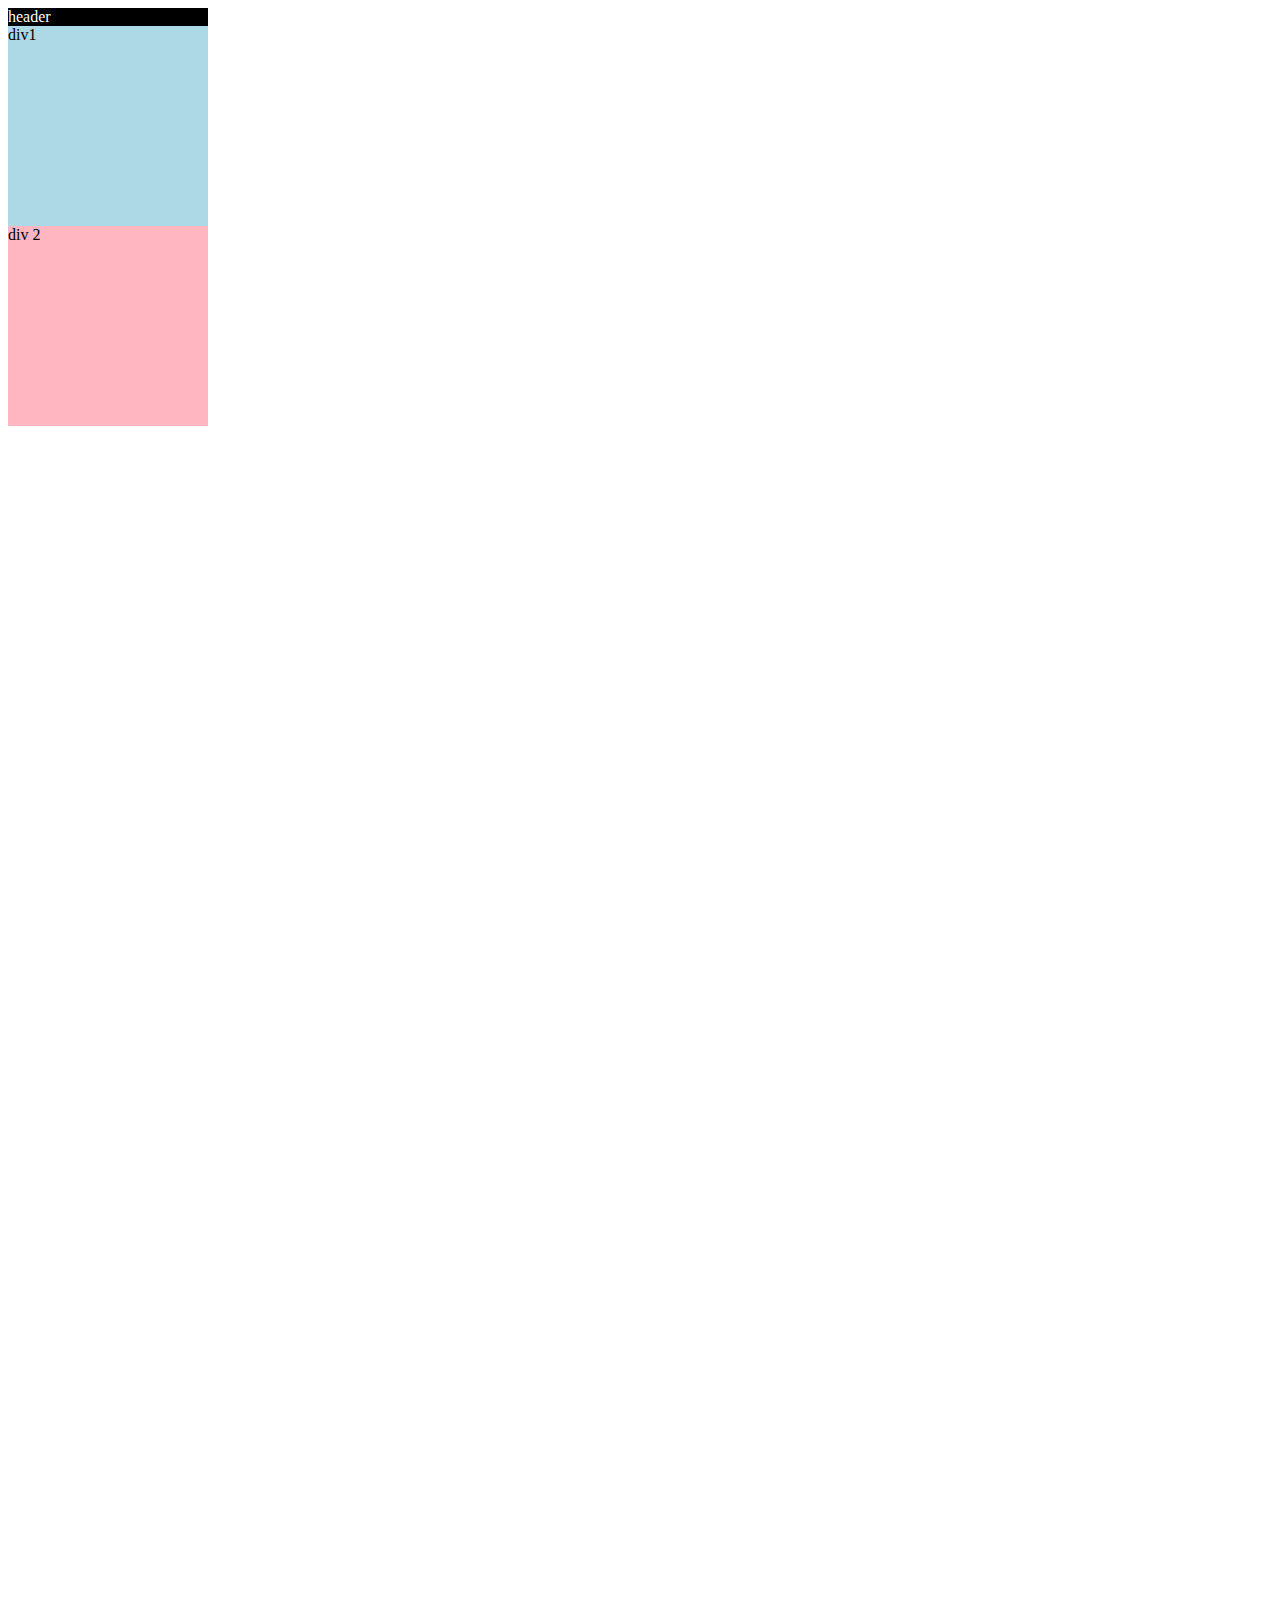
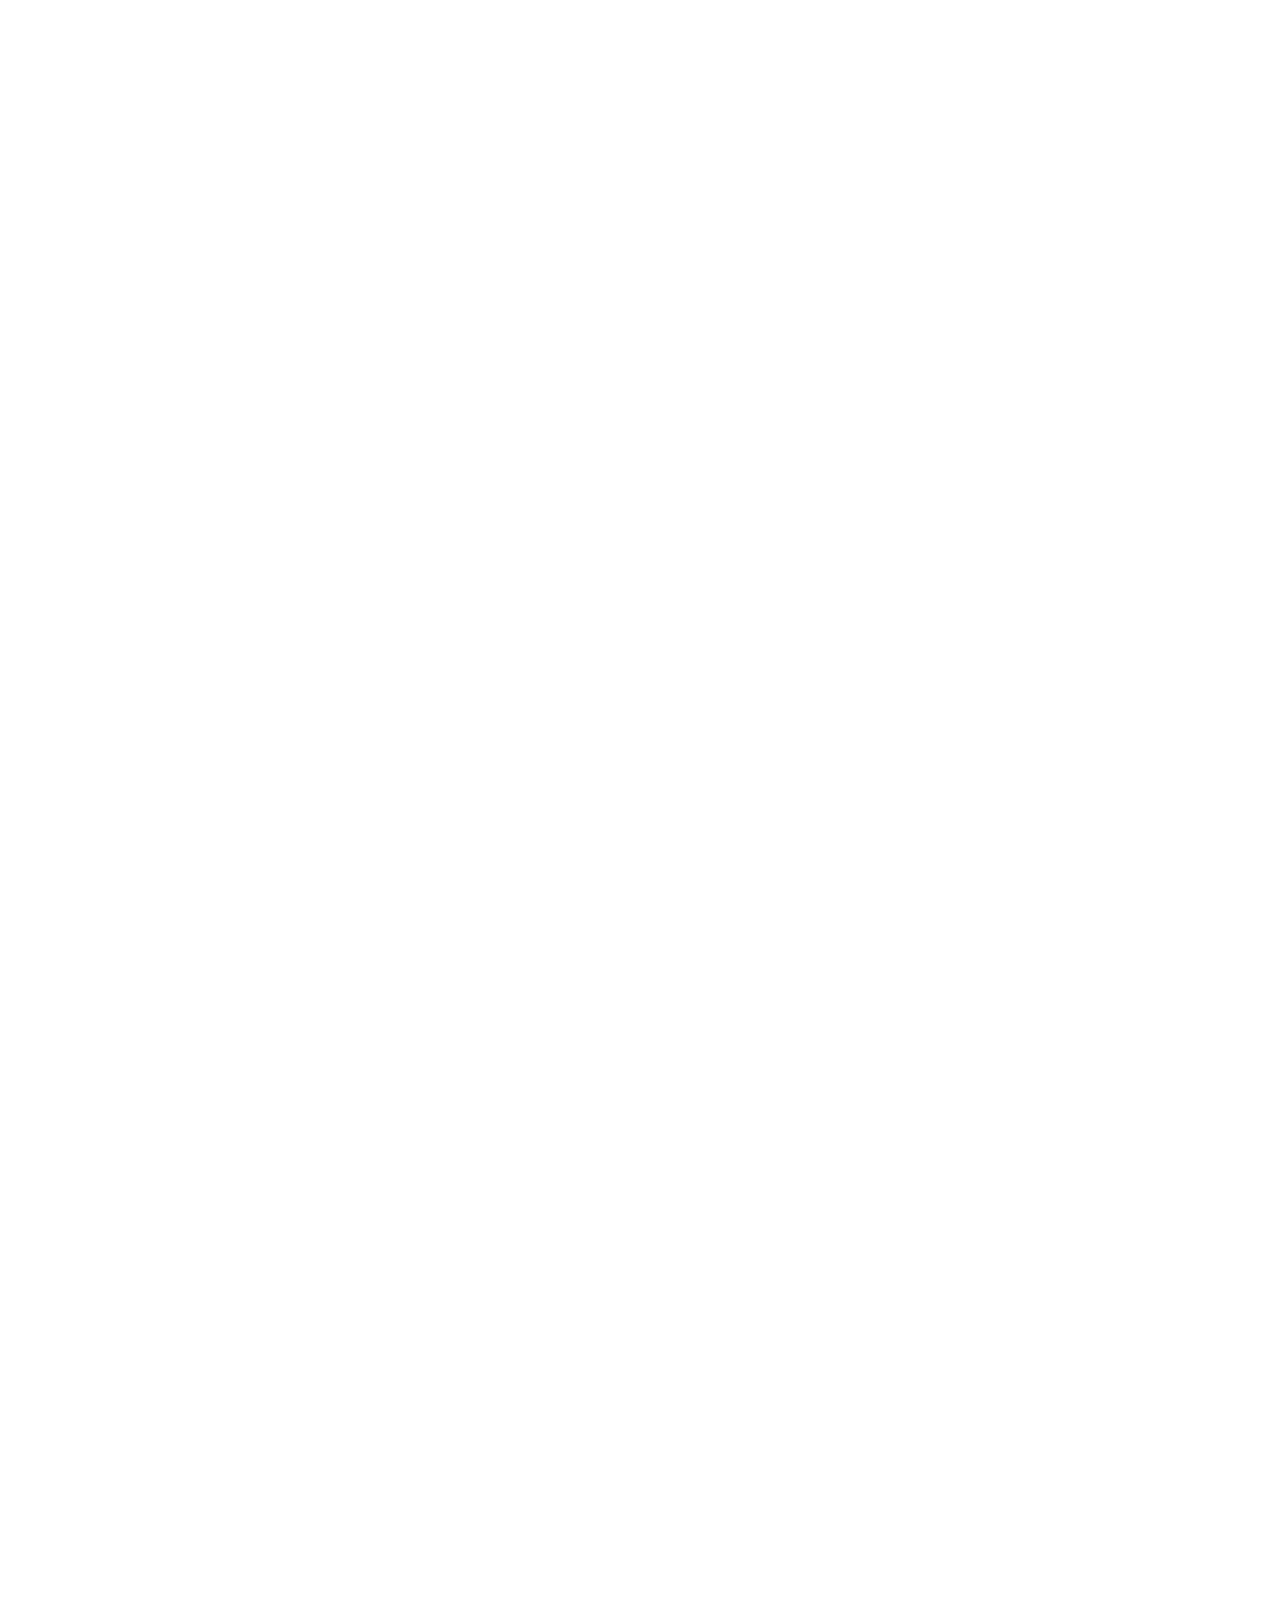
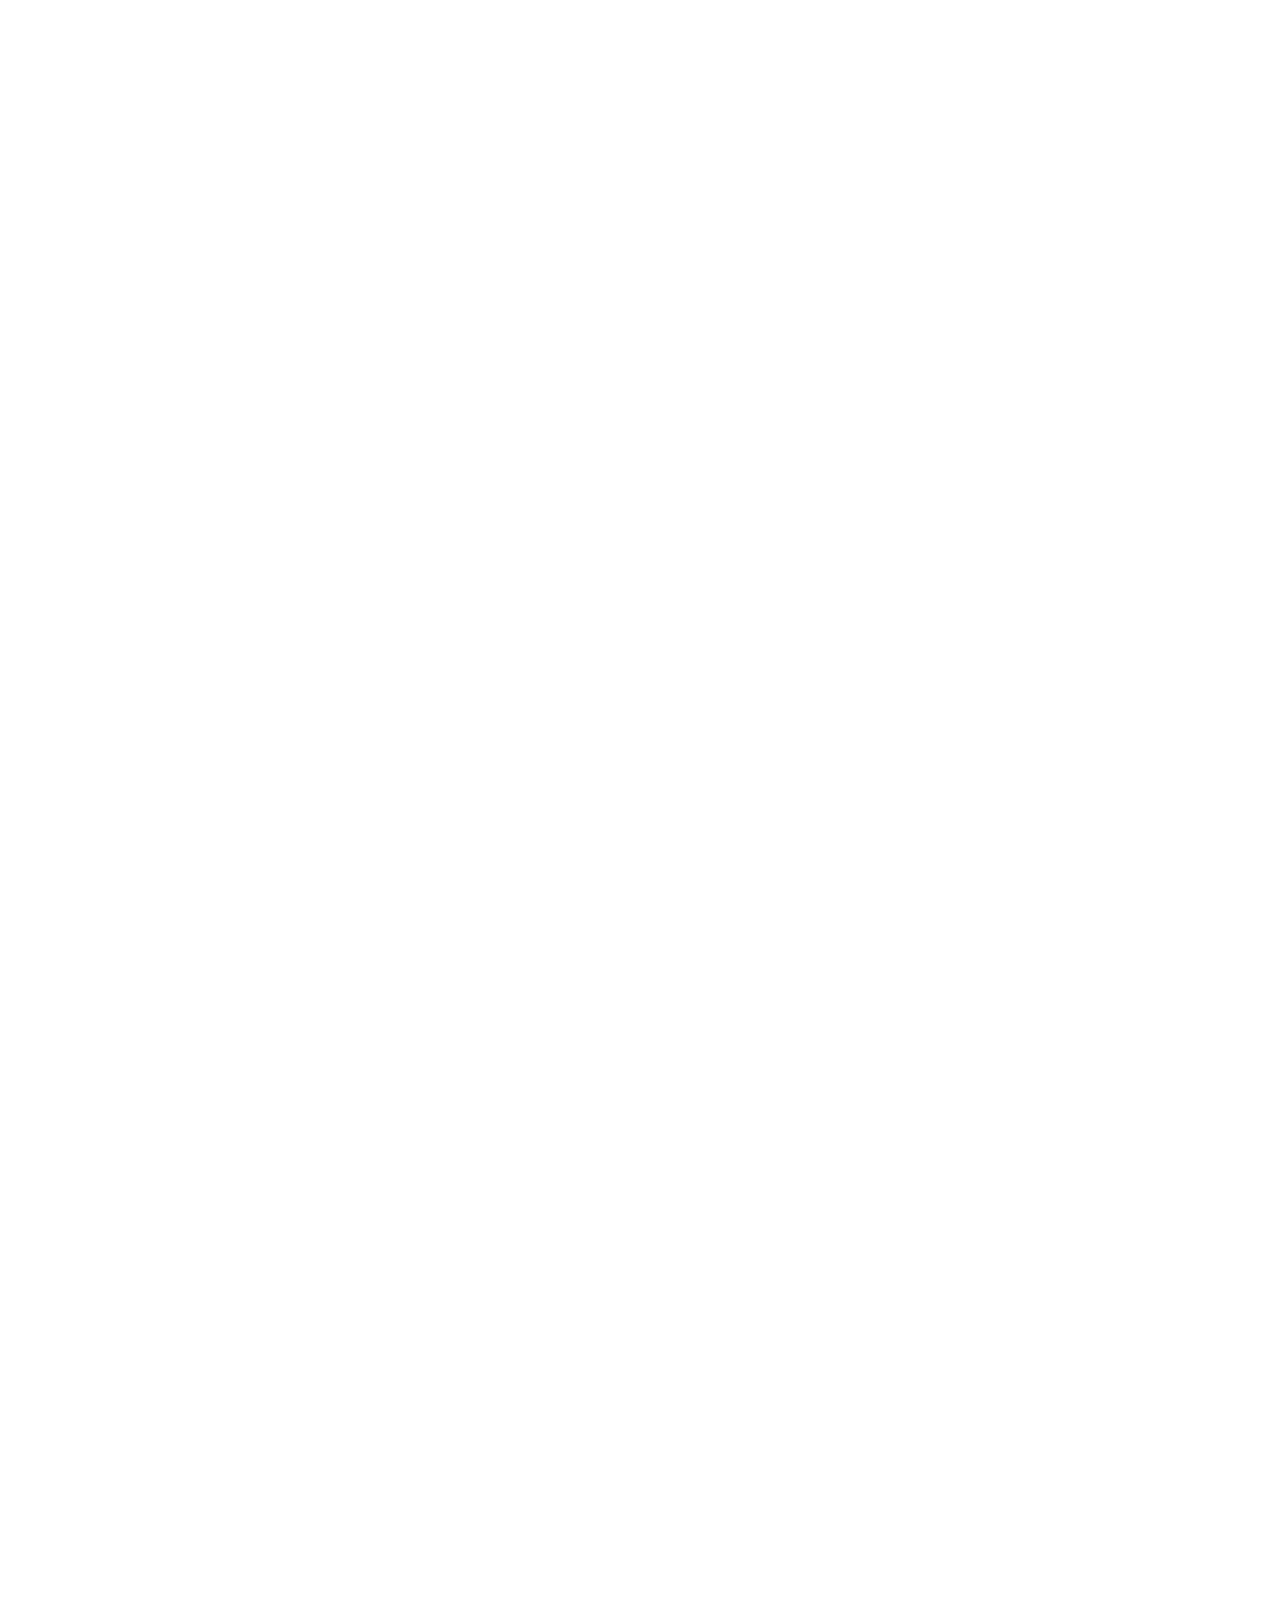
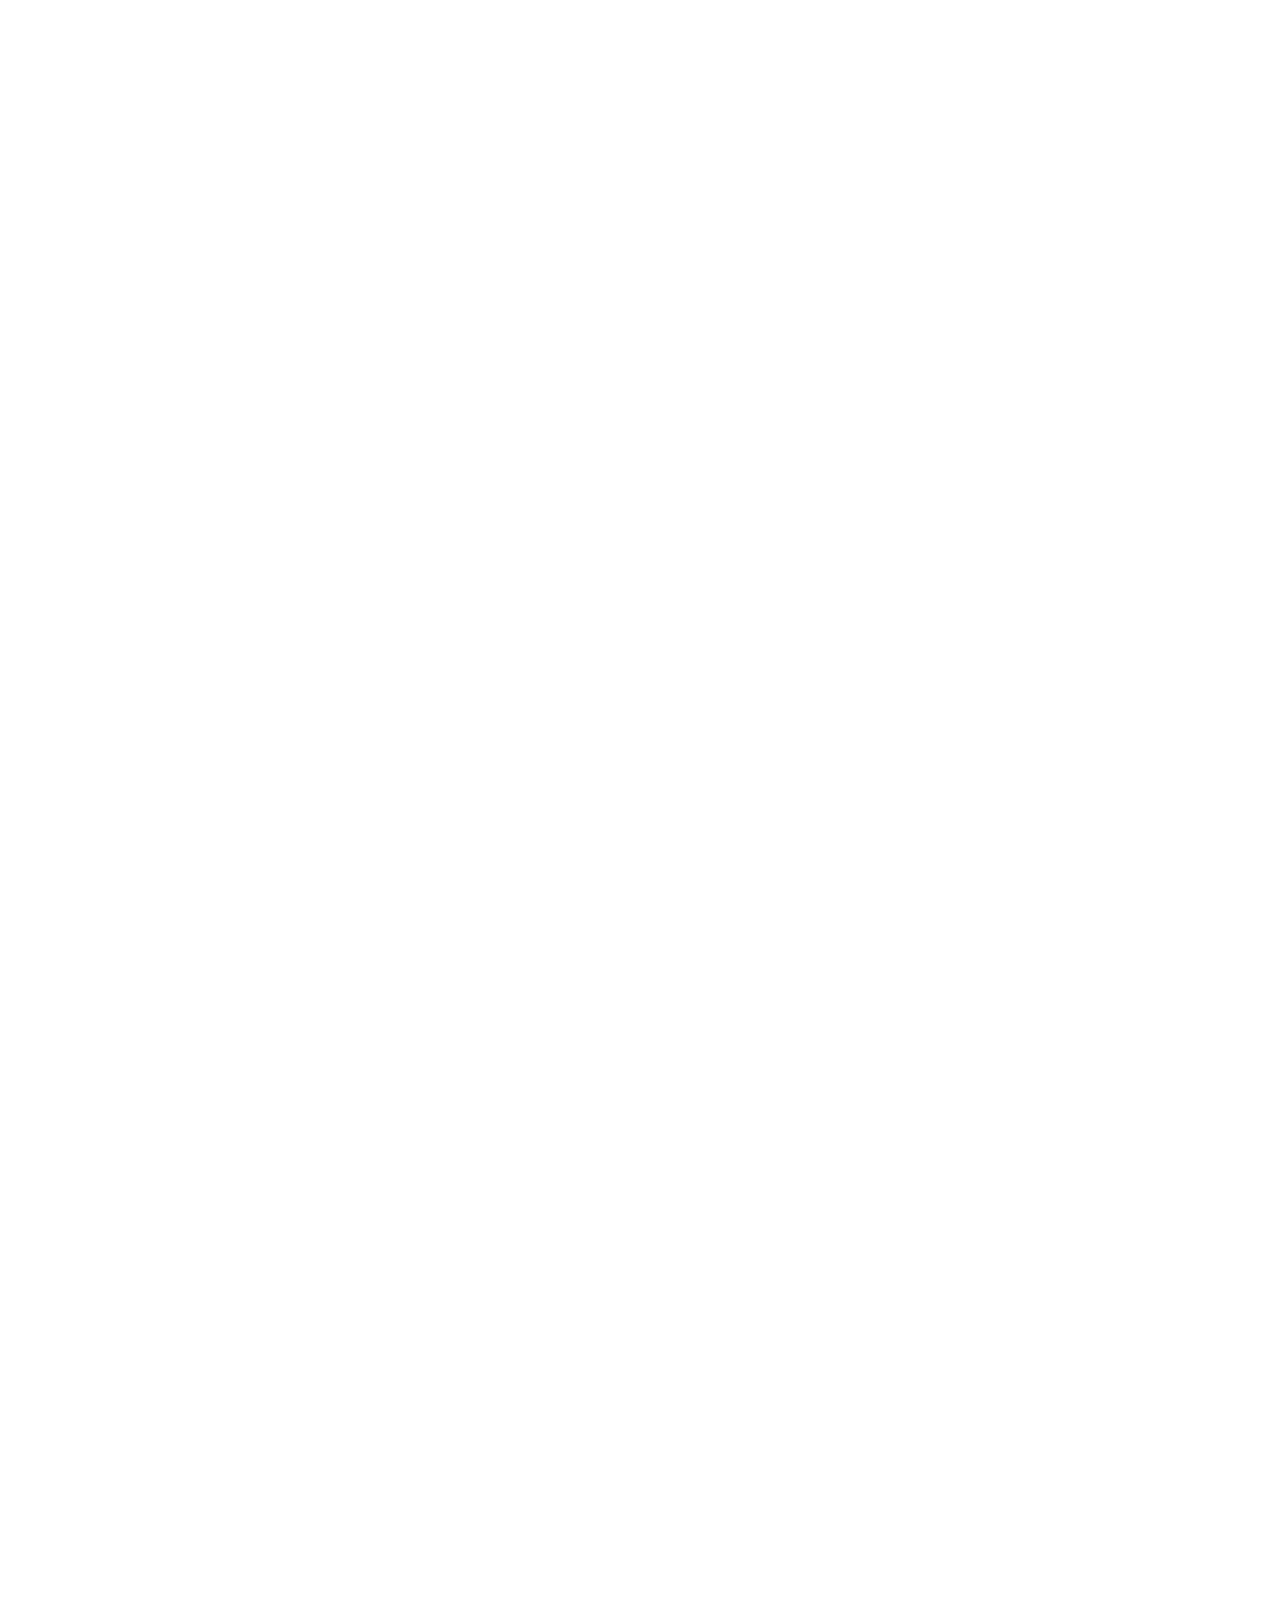
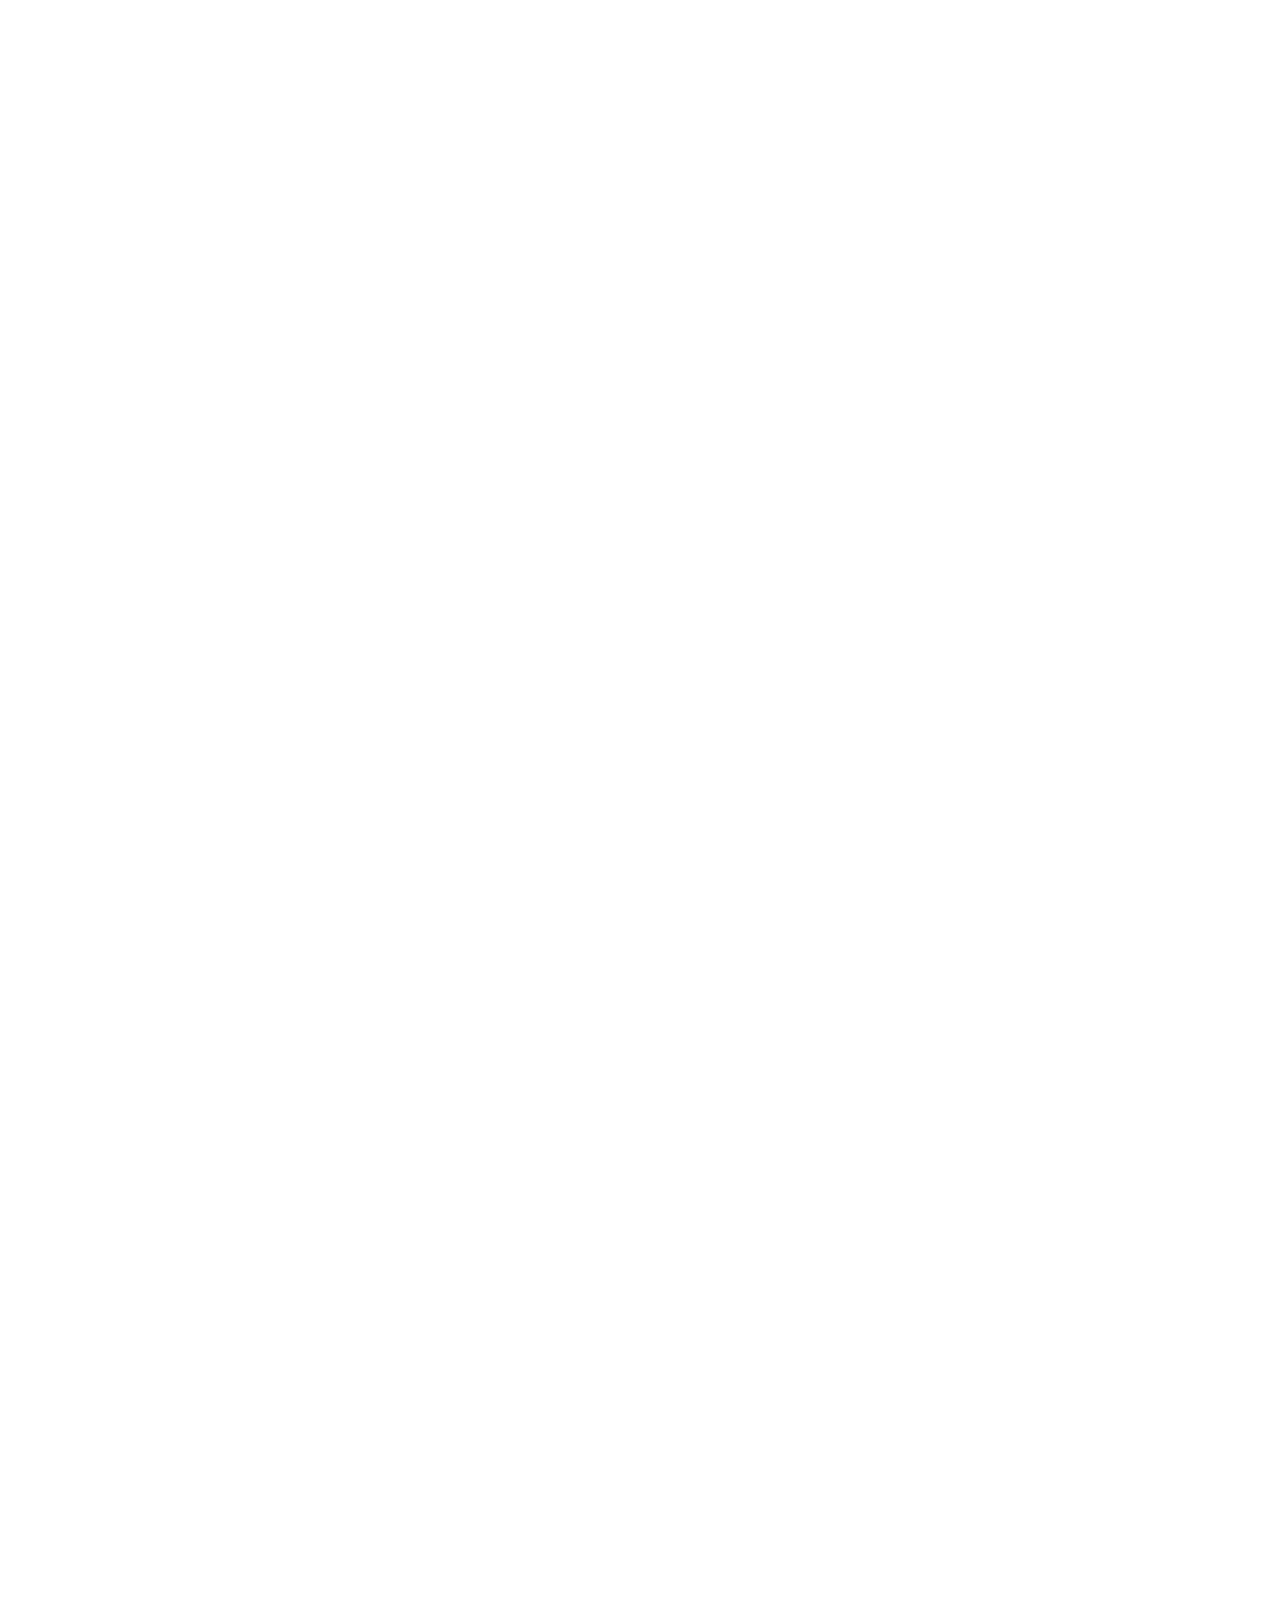
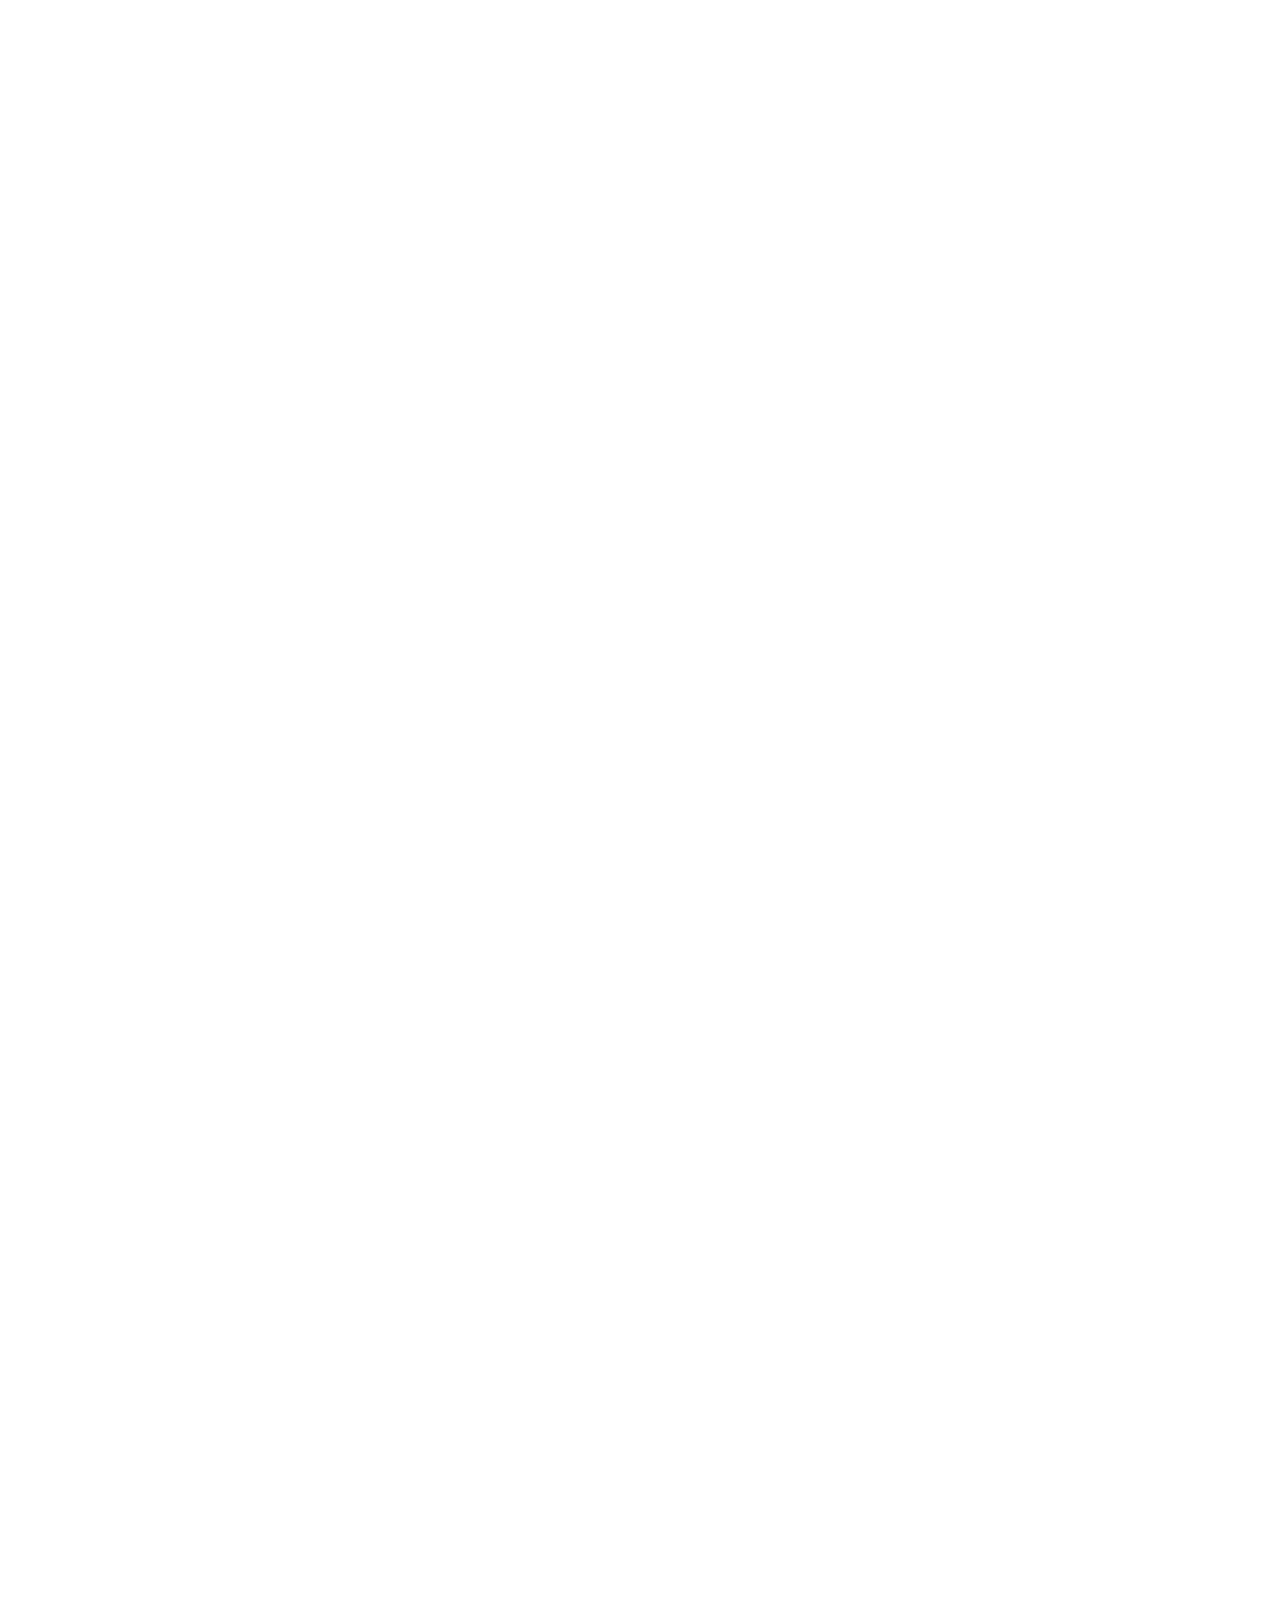
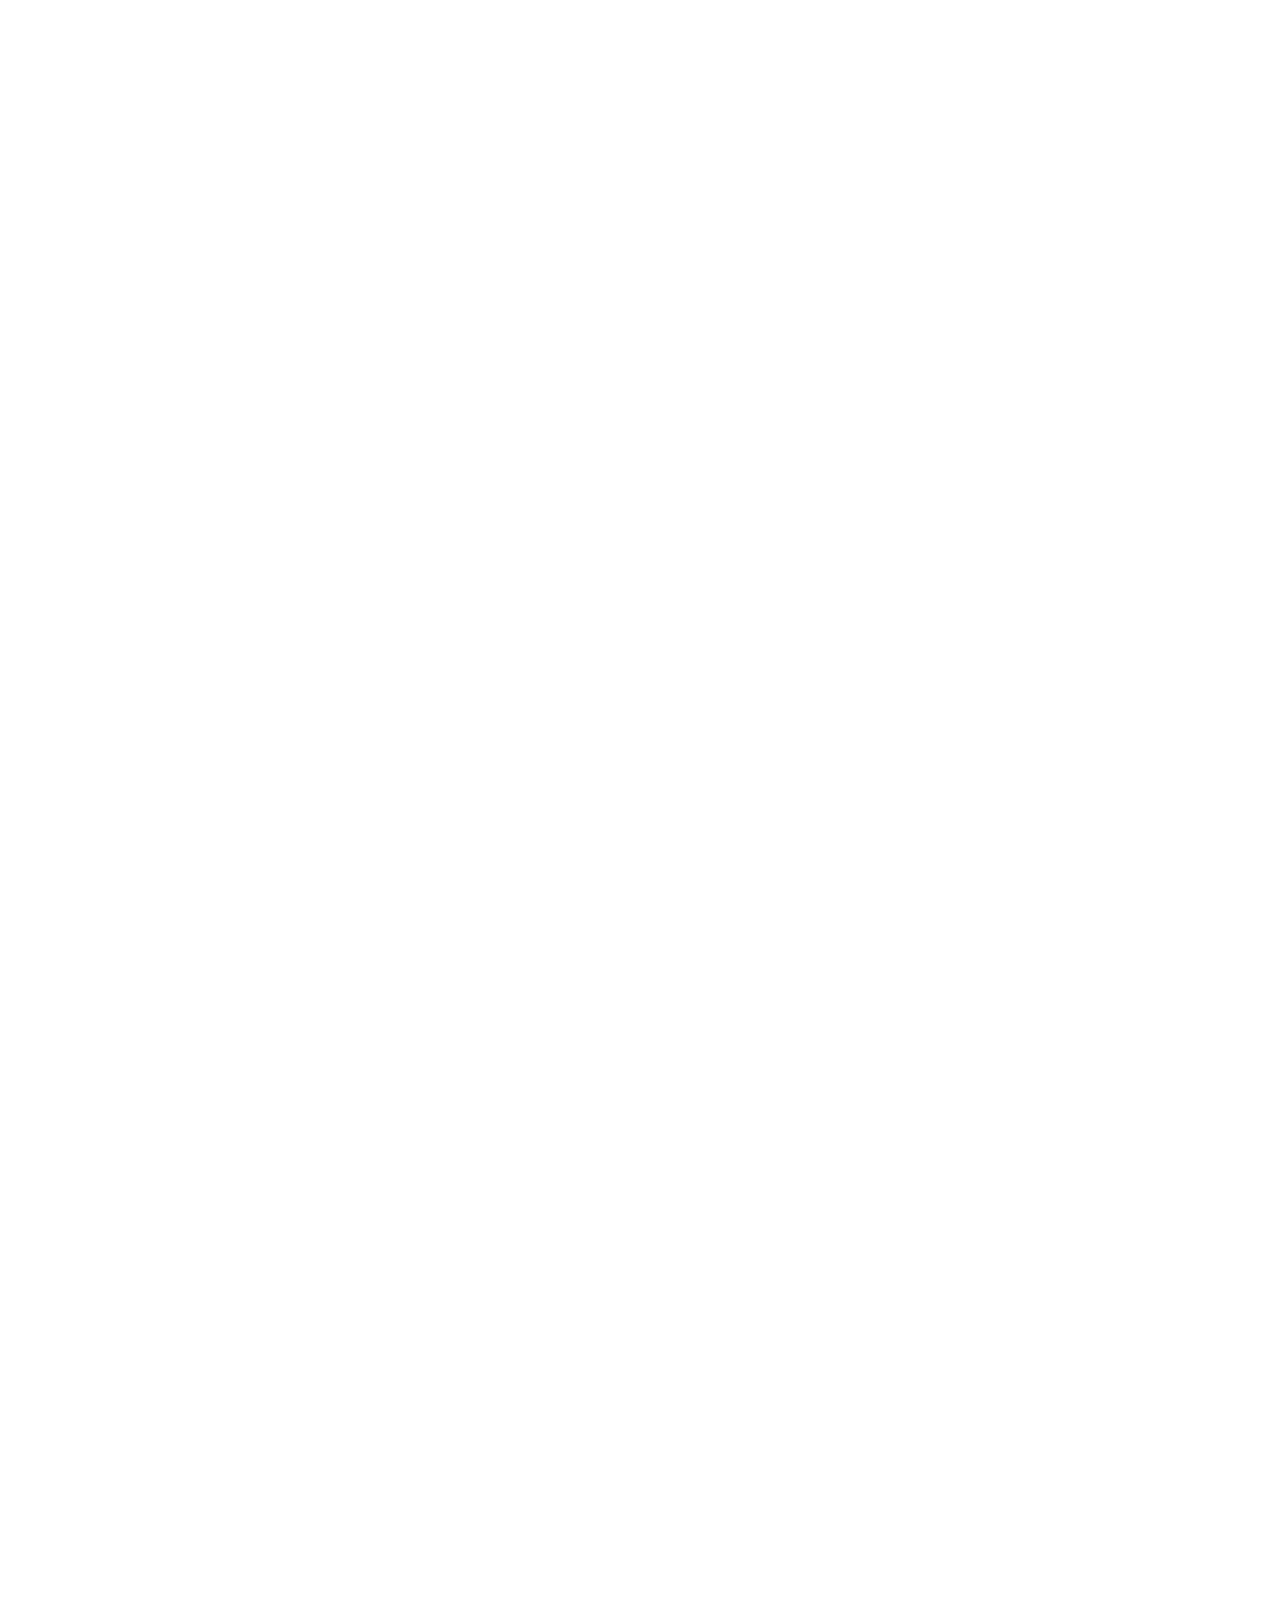
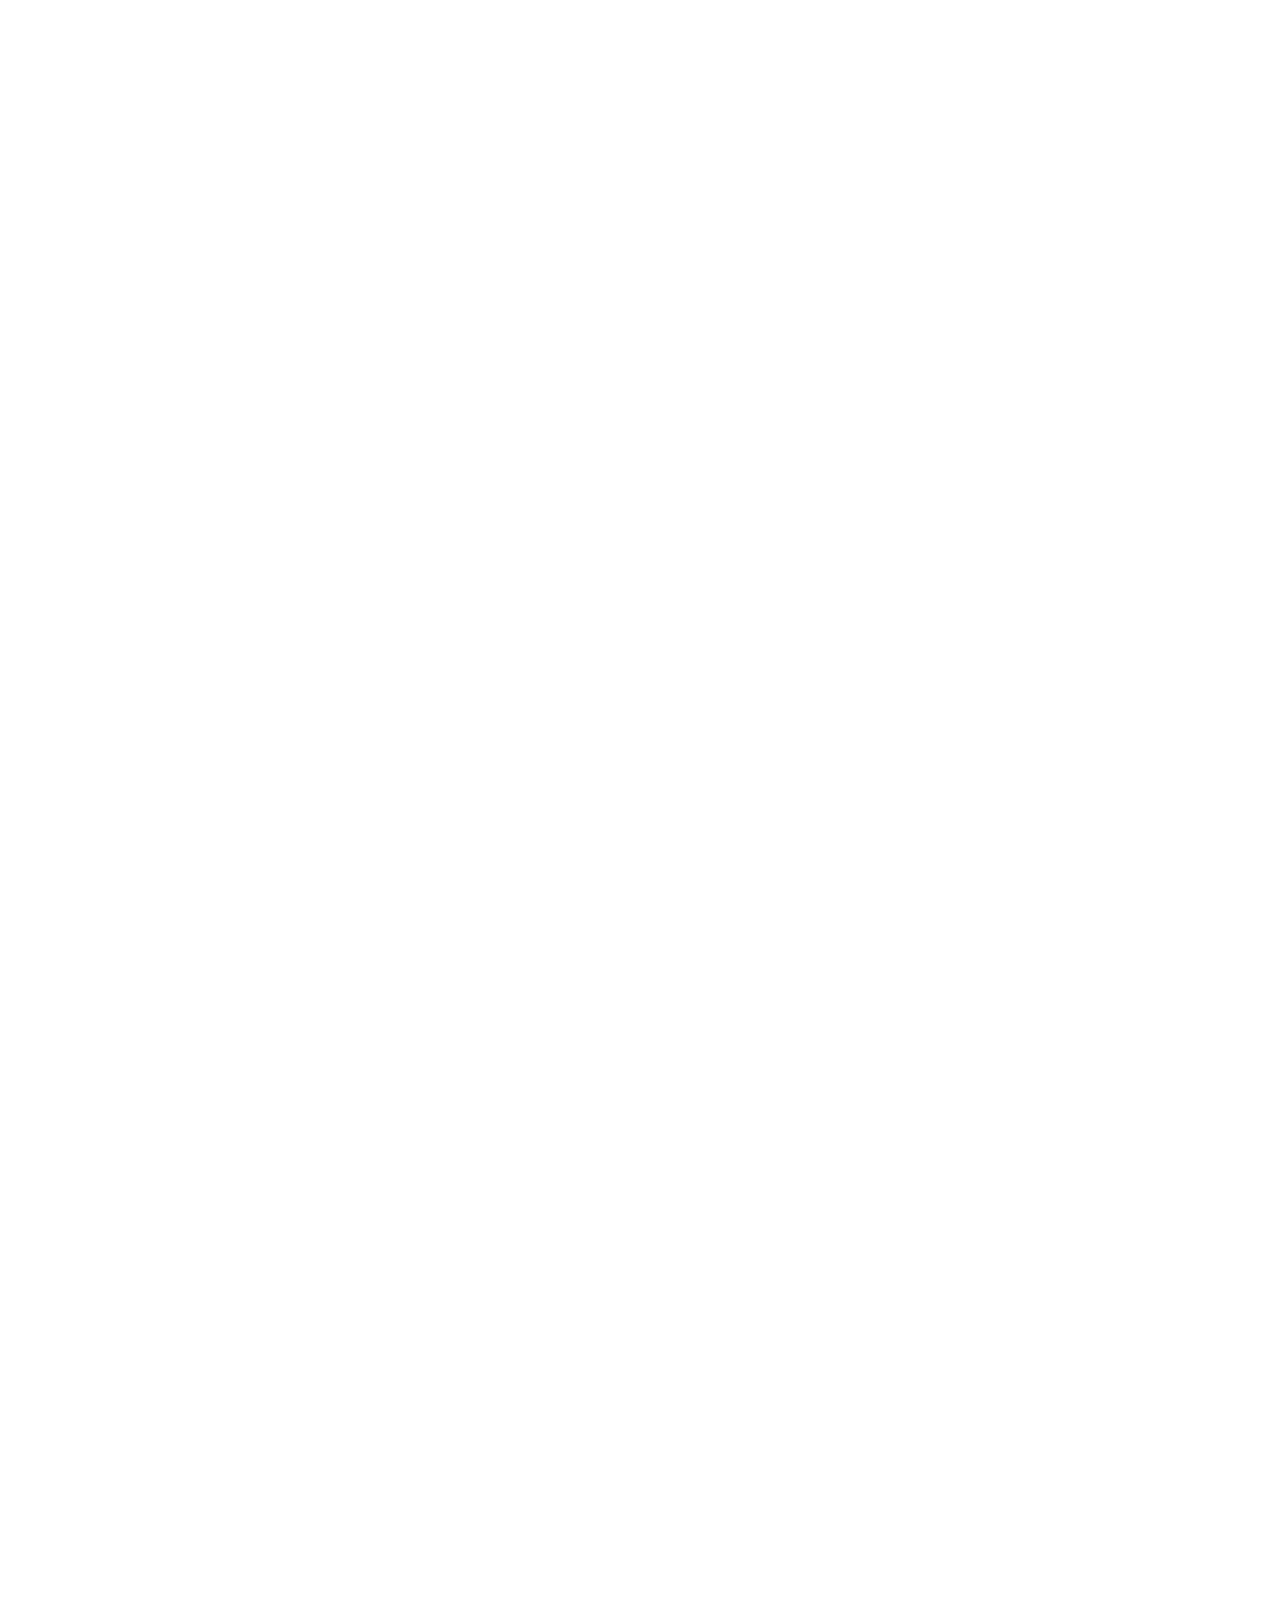
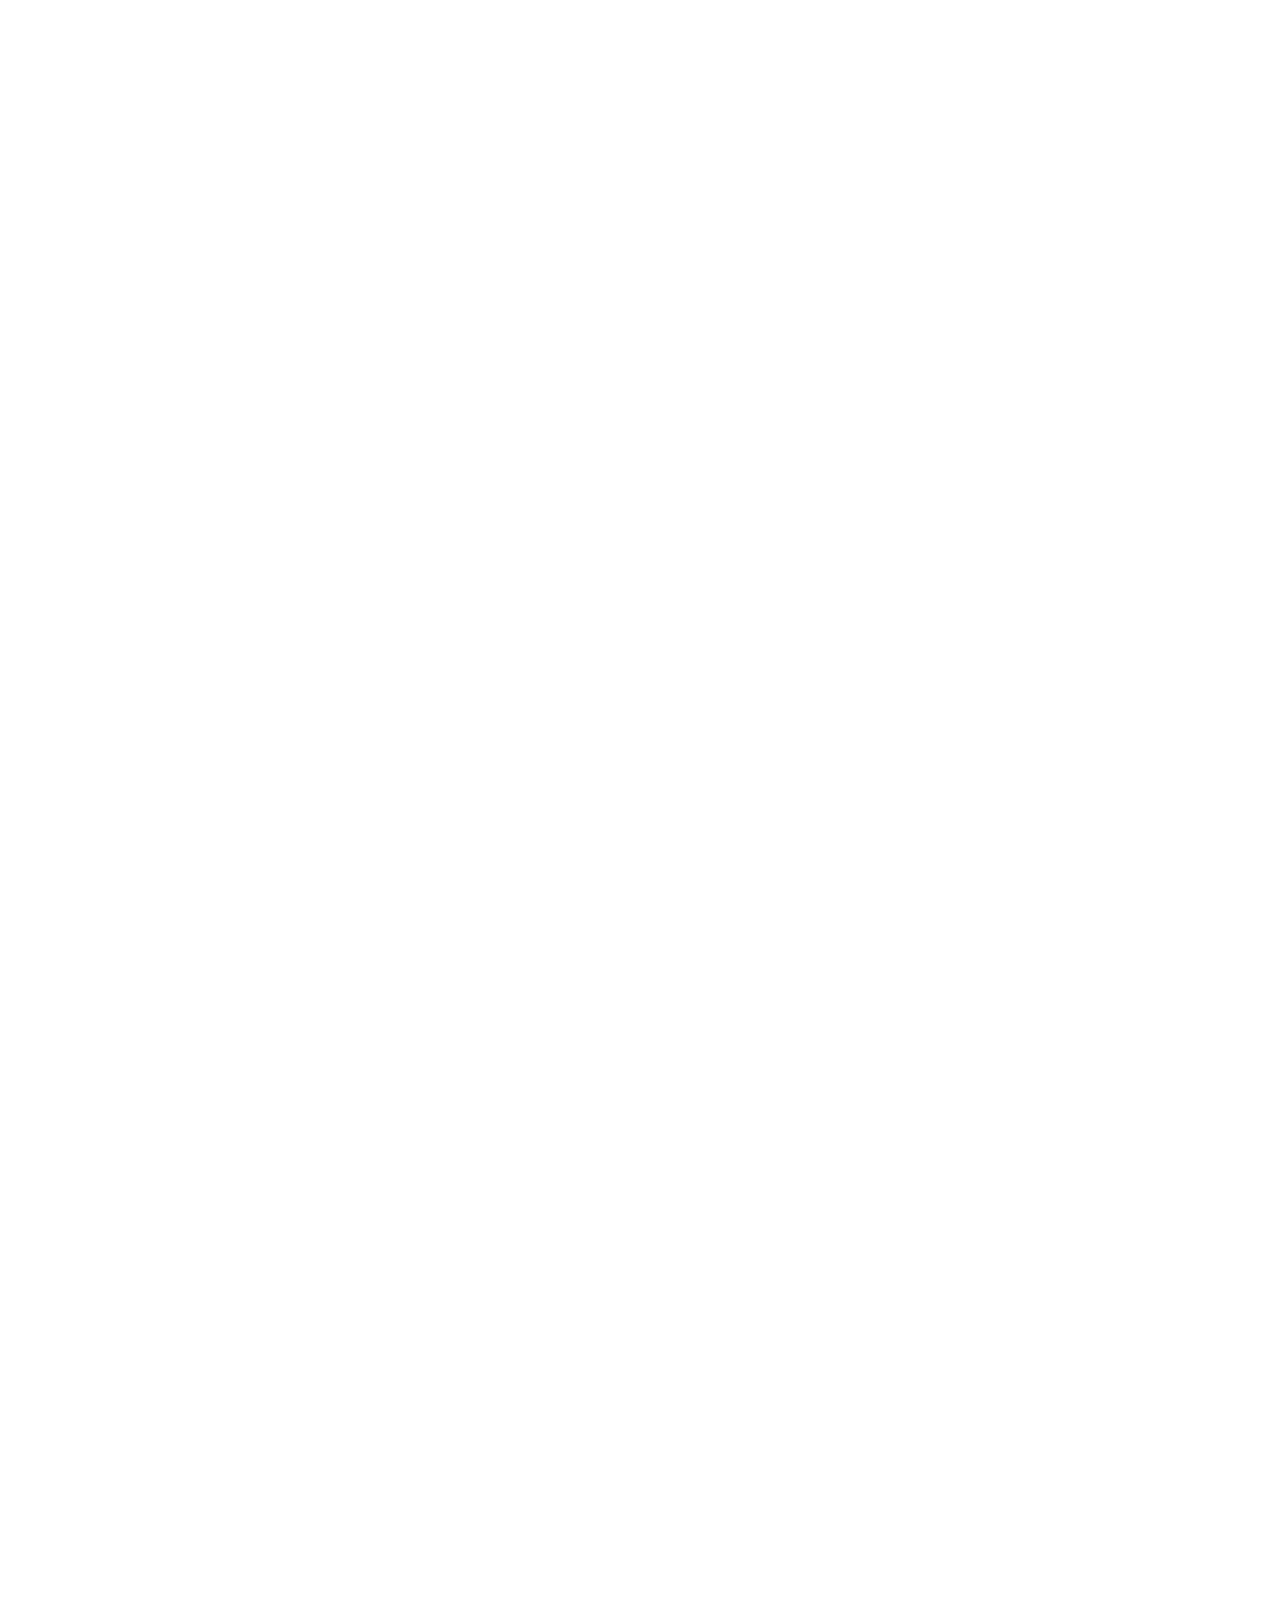
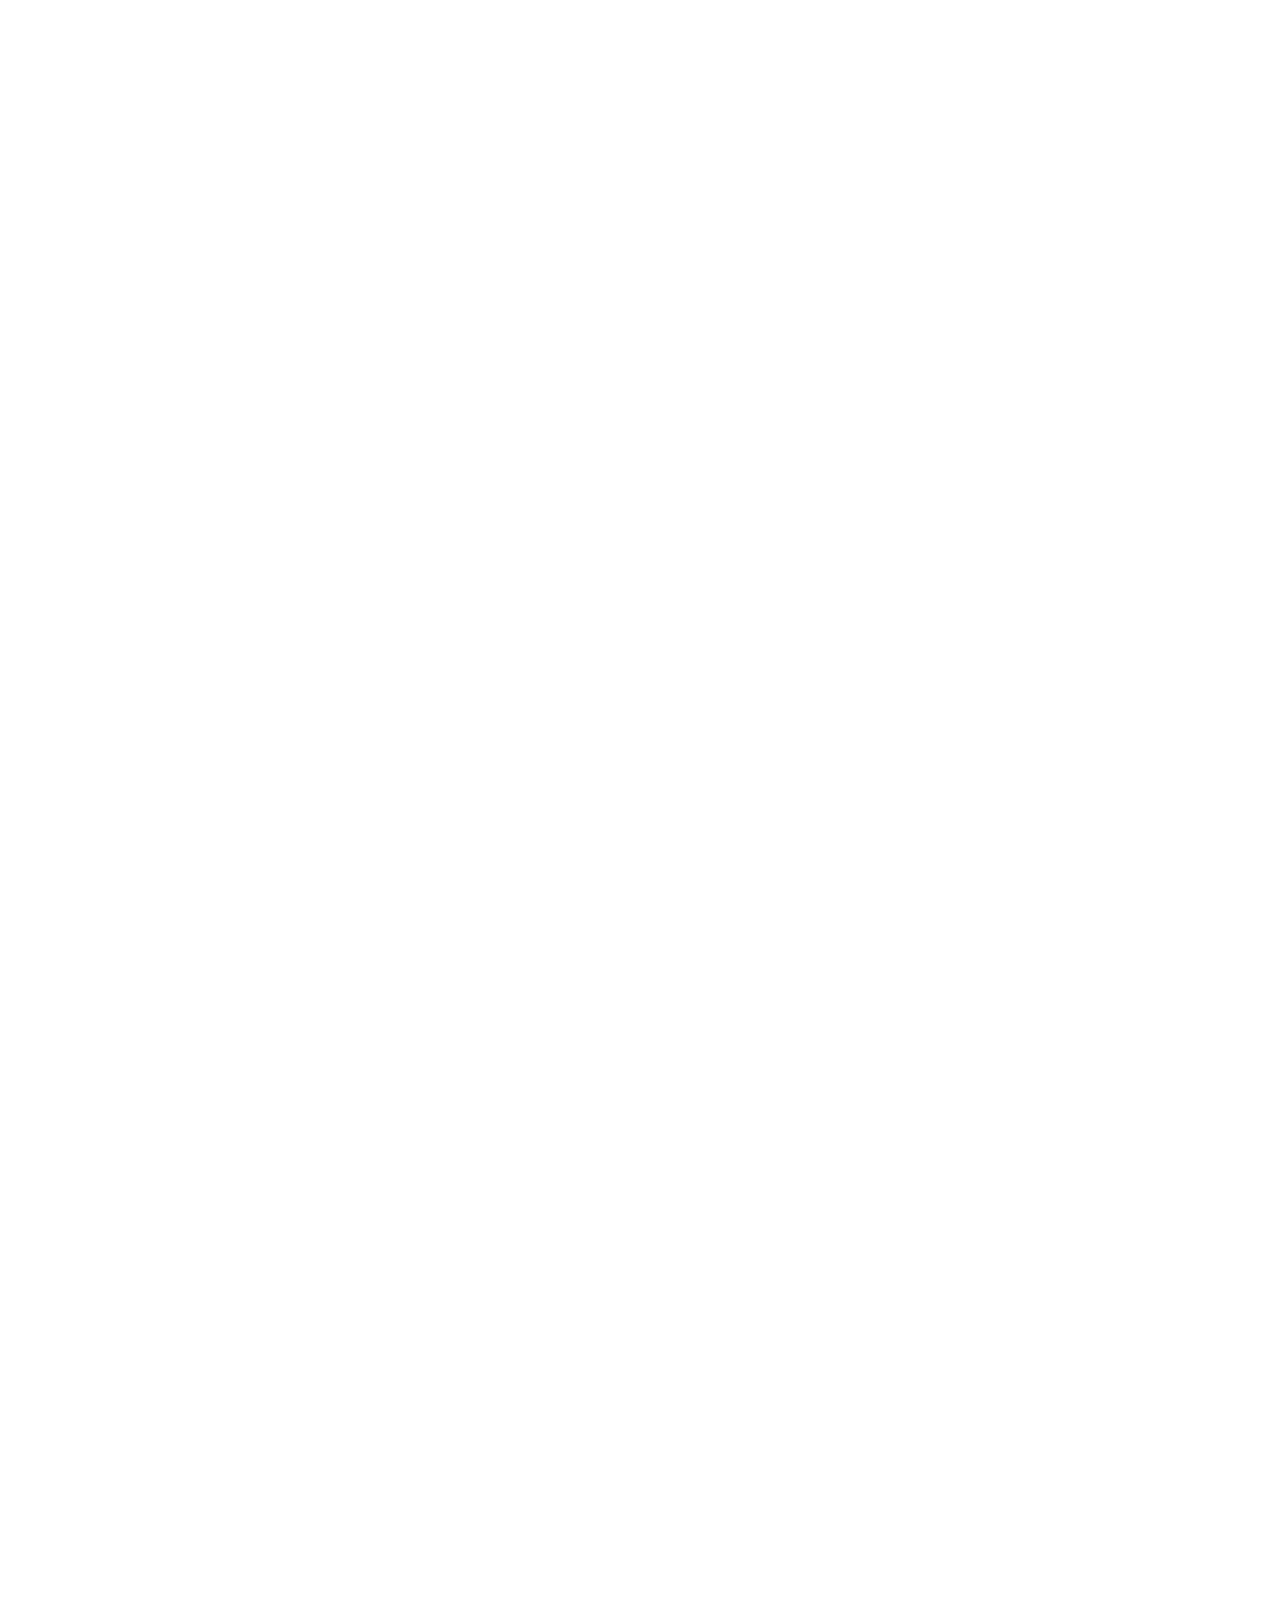
==== basics/position.html @ 37a70732 "90% progress. complete header and  added sidebar and adjustments" ====
<!DOCTYPE html>
<html>
    <head>
        <title>Position practice</title>
    </head>
    <body style="
                height: 50000px;
                position: fixed;"> 
        <div style="background-color: black; color: white; ">header</div>

        <div style="background-color: lightblue; height: 200px; width: 200px;">

            div1
        </div>
        <div style="background-color: lightpink; height: 200px; width: 200px;">div 2</div>

    </body>
</html>
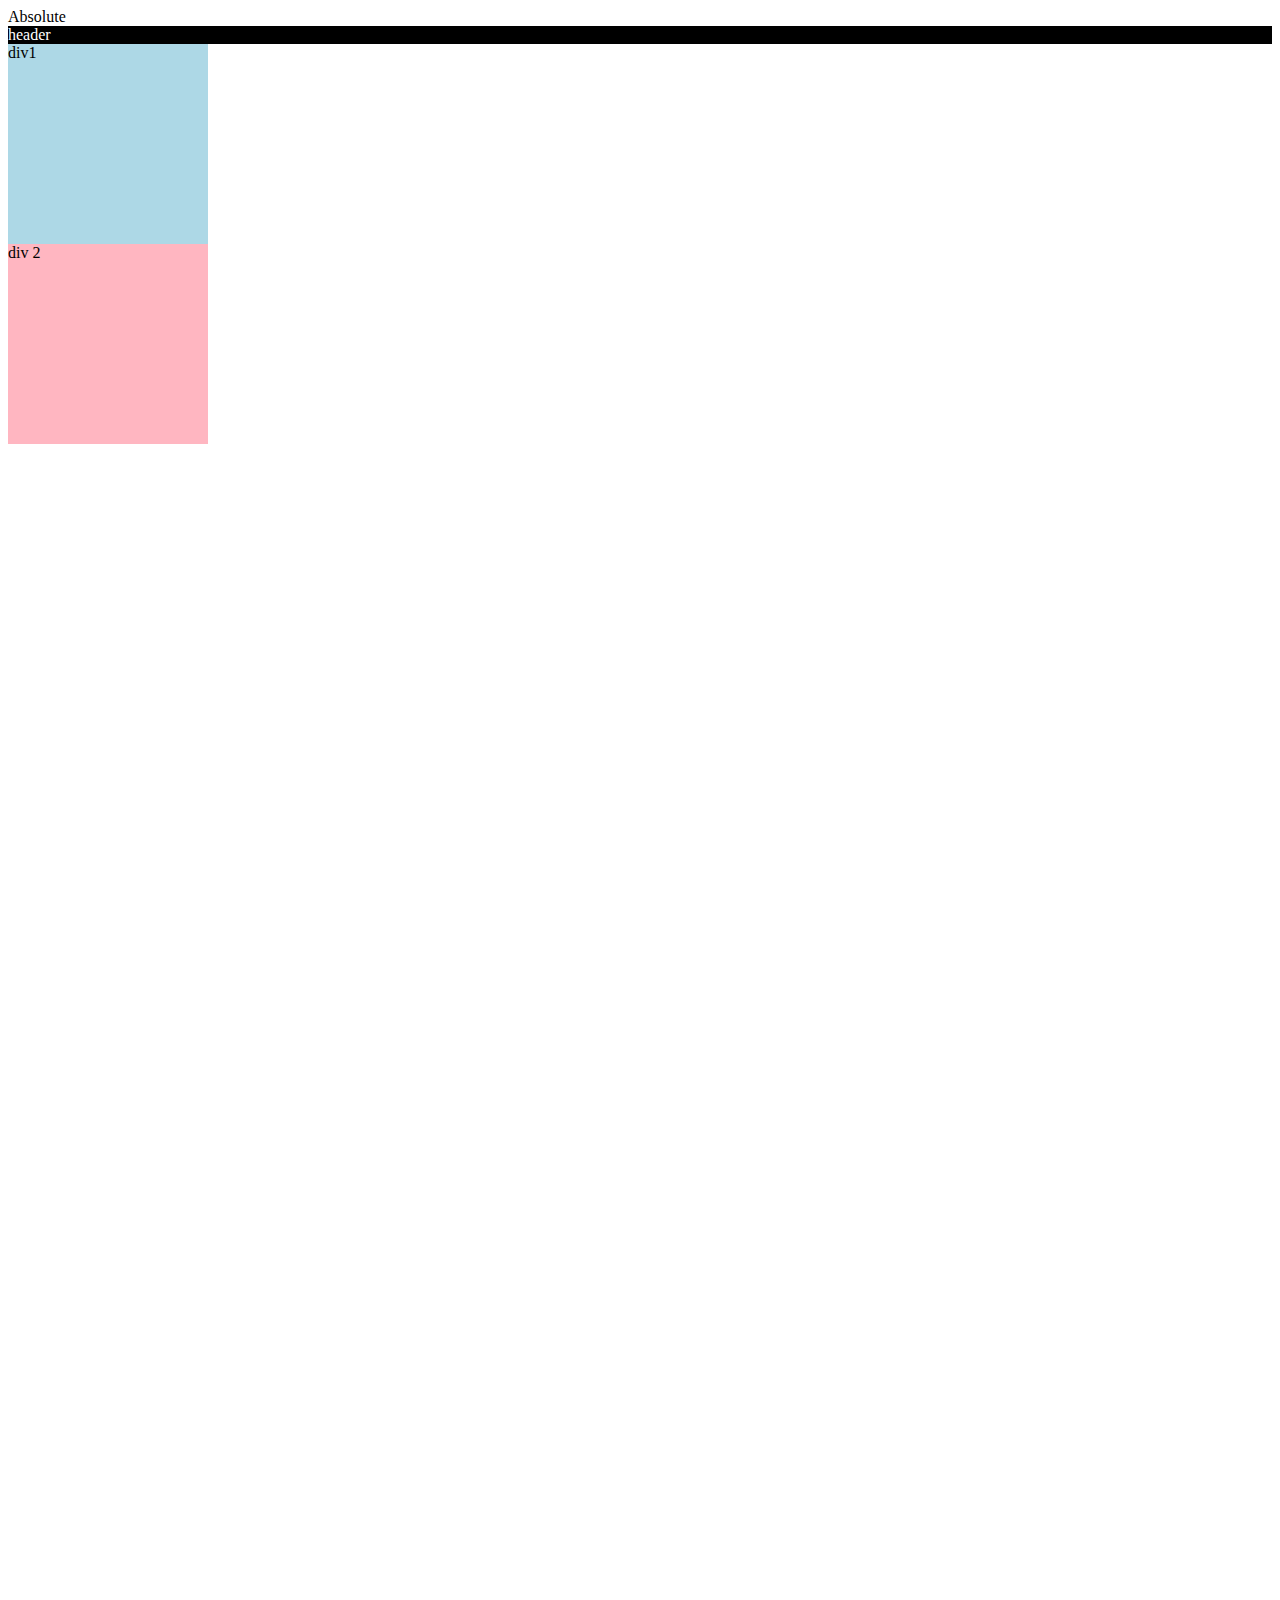
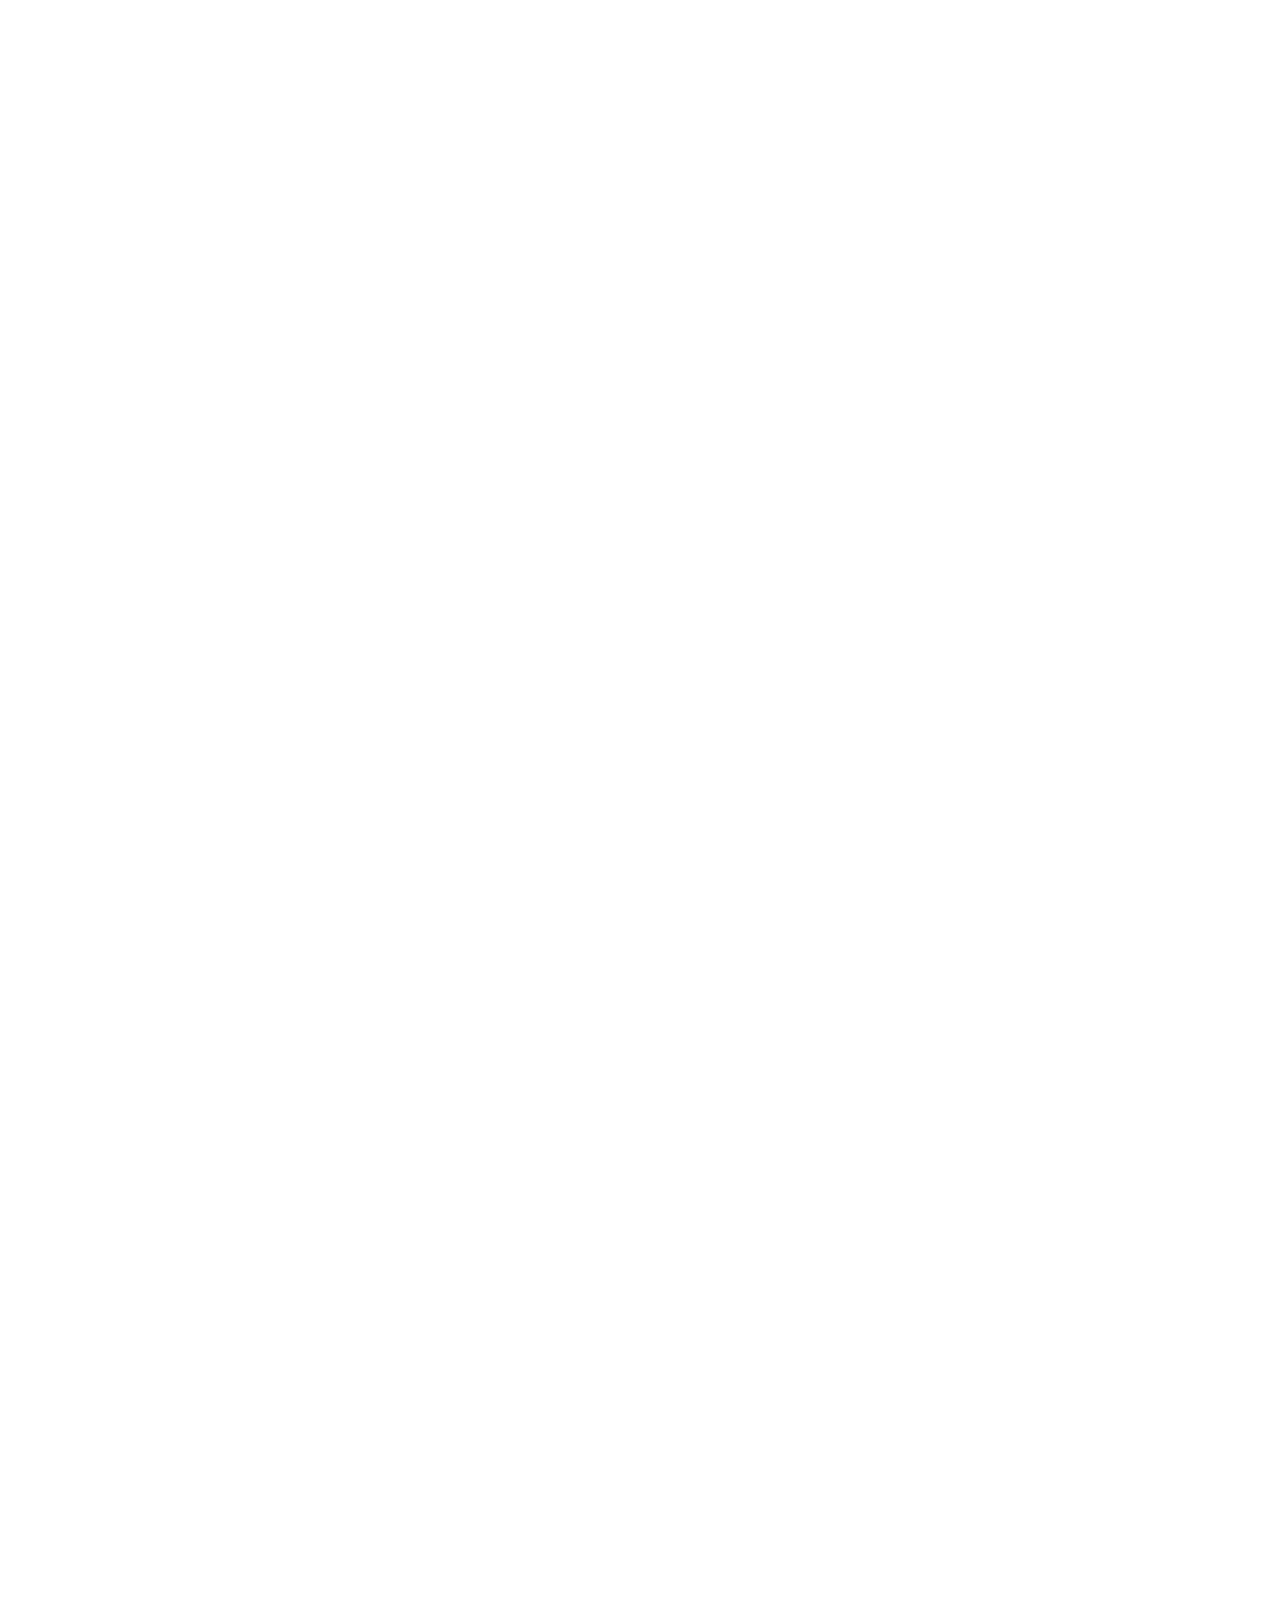
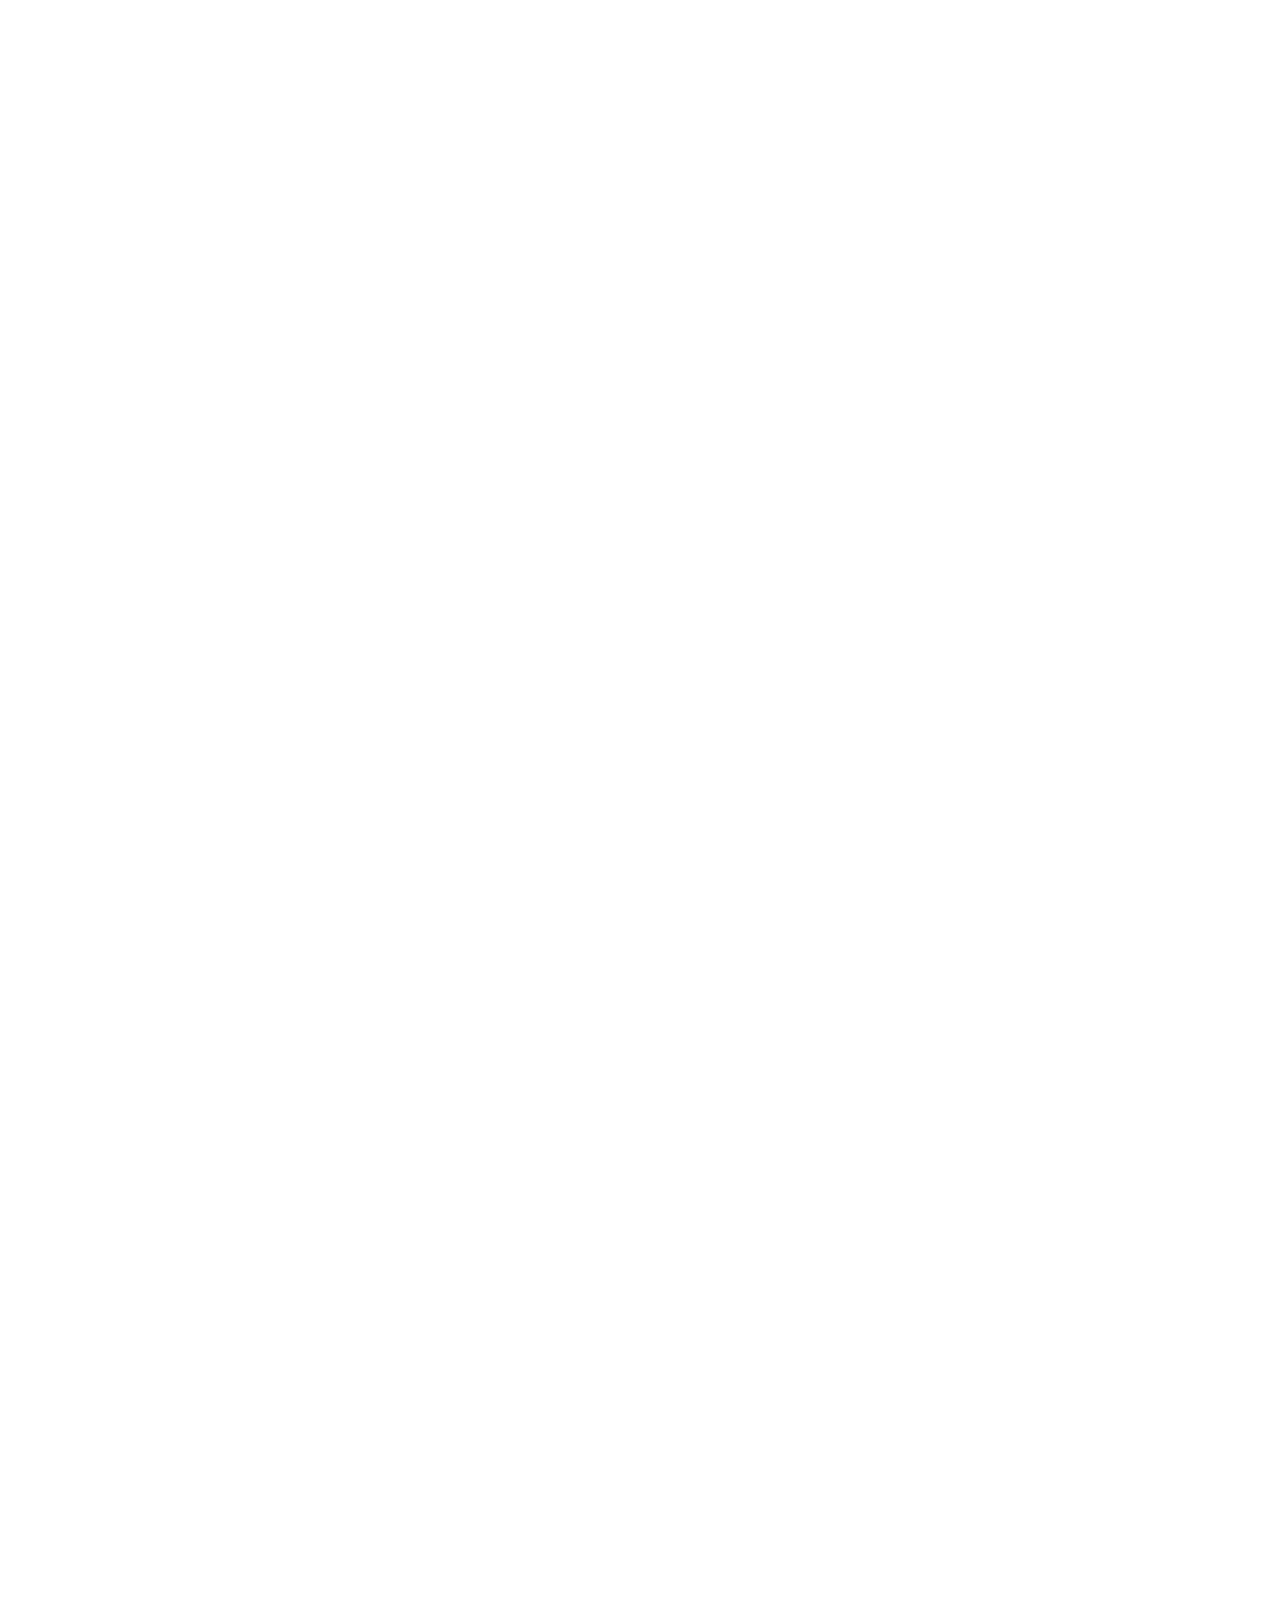
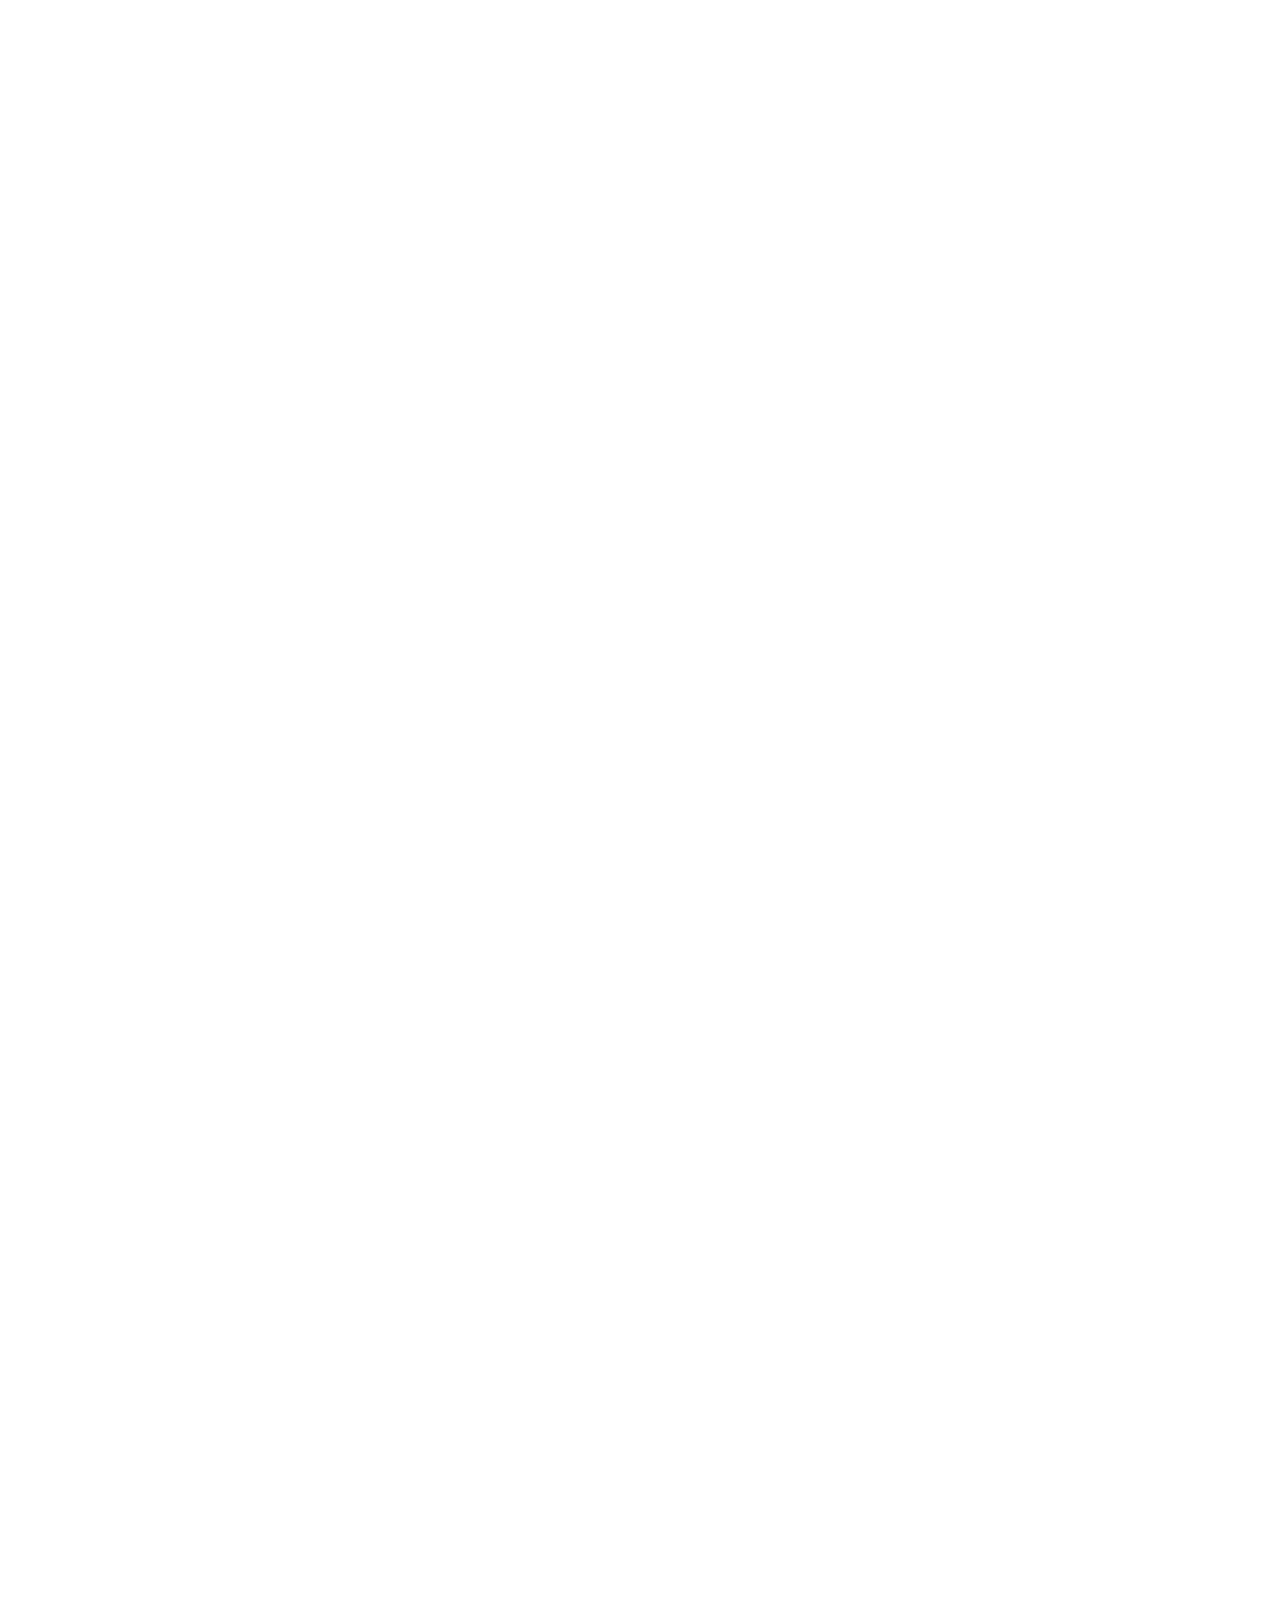
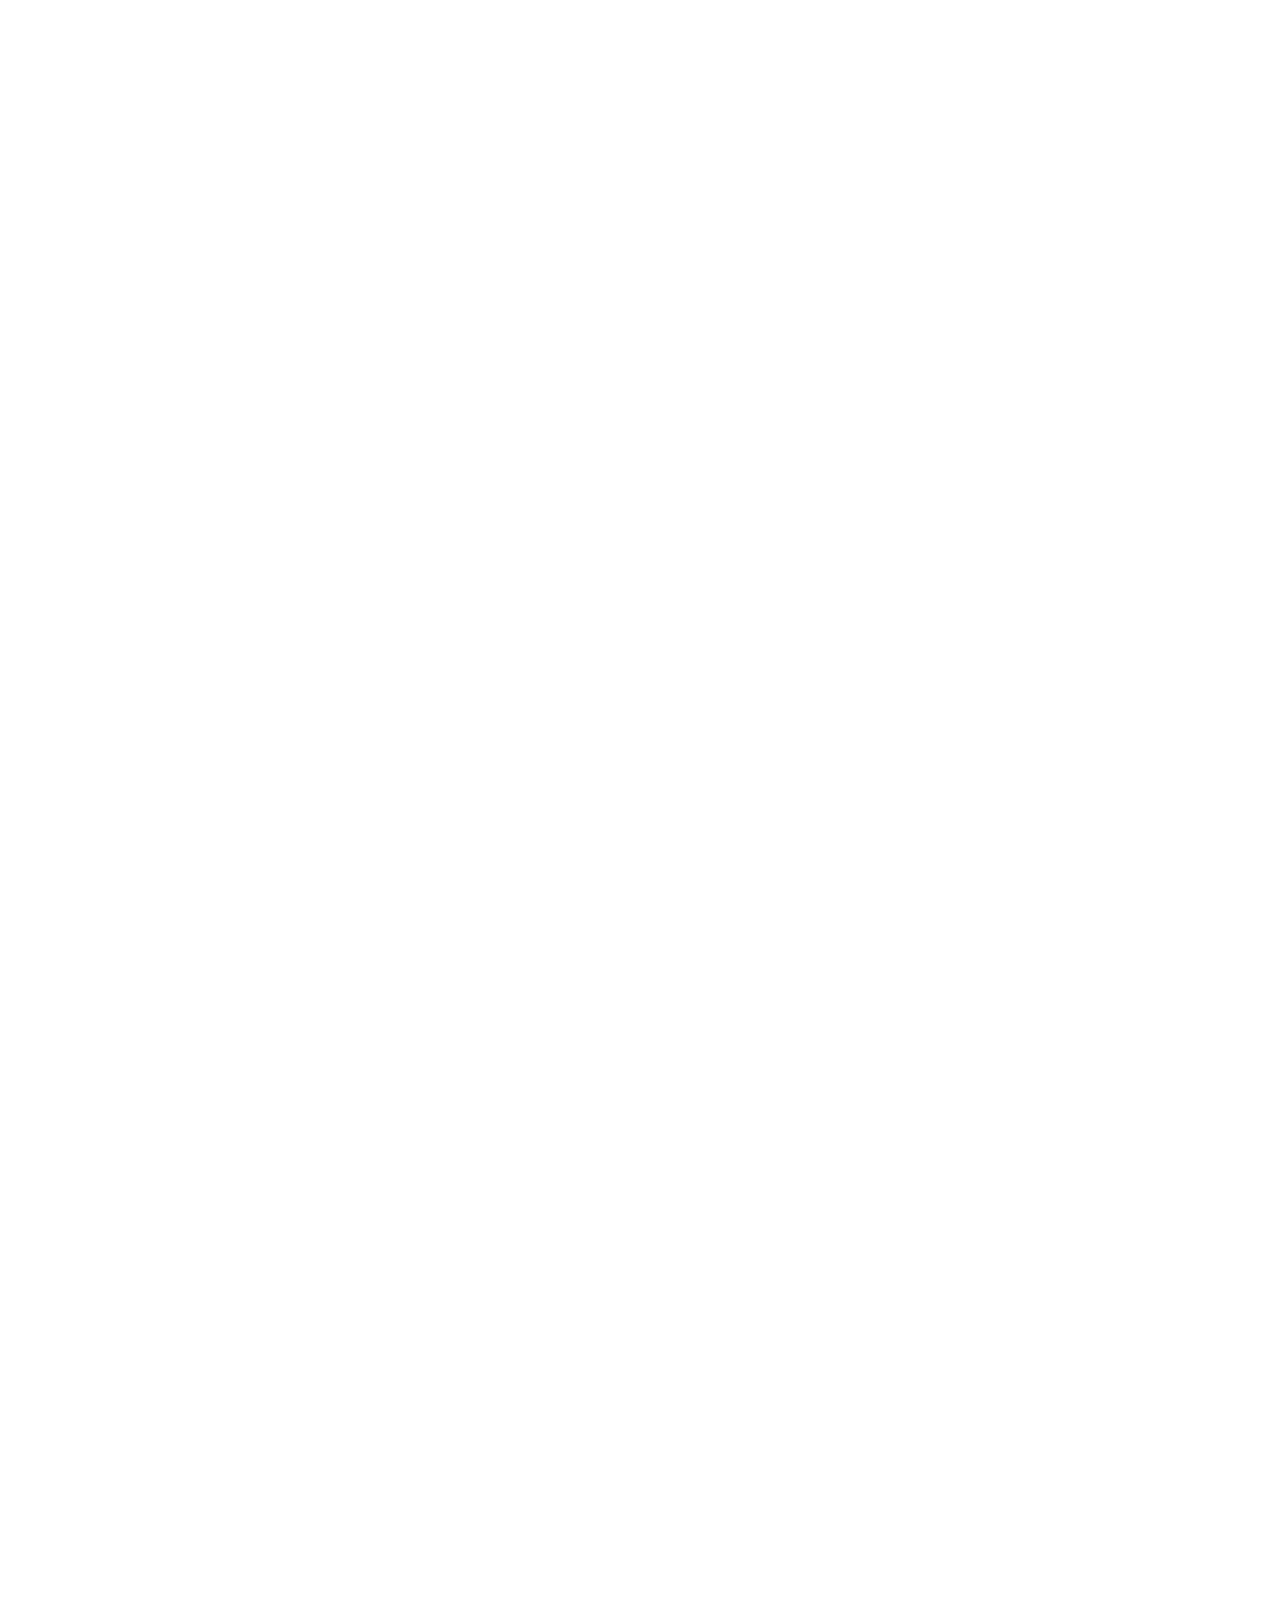
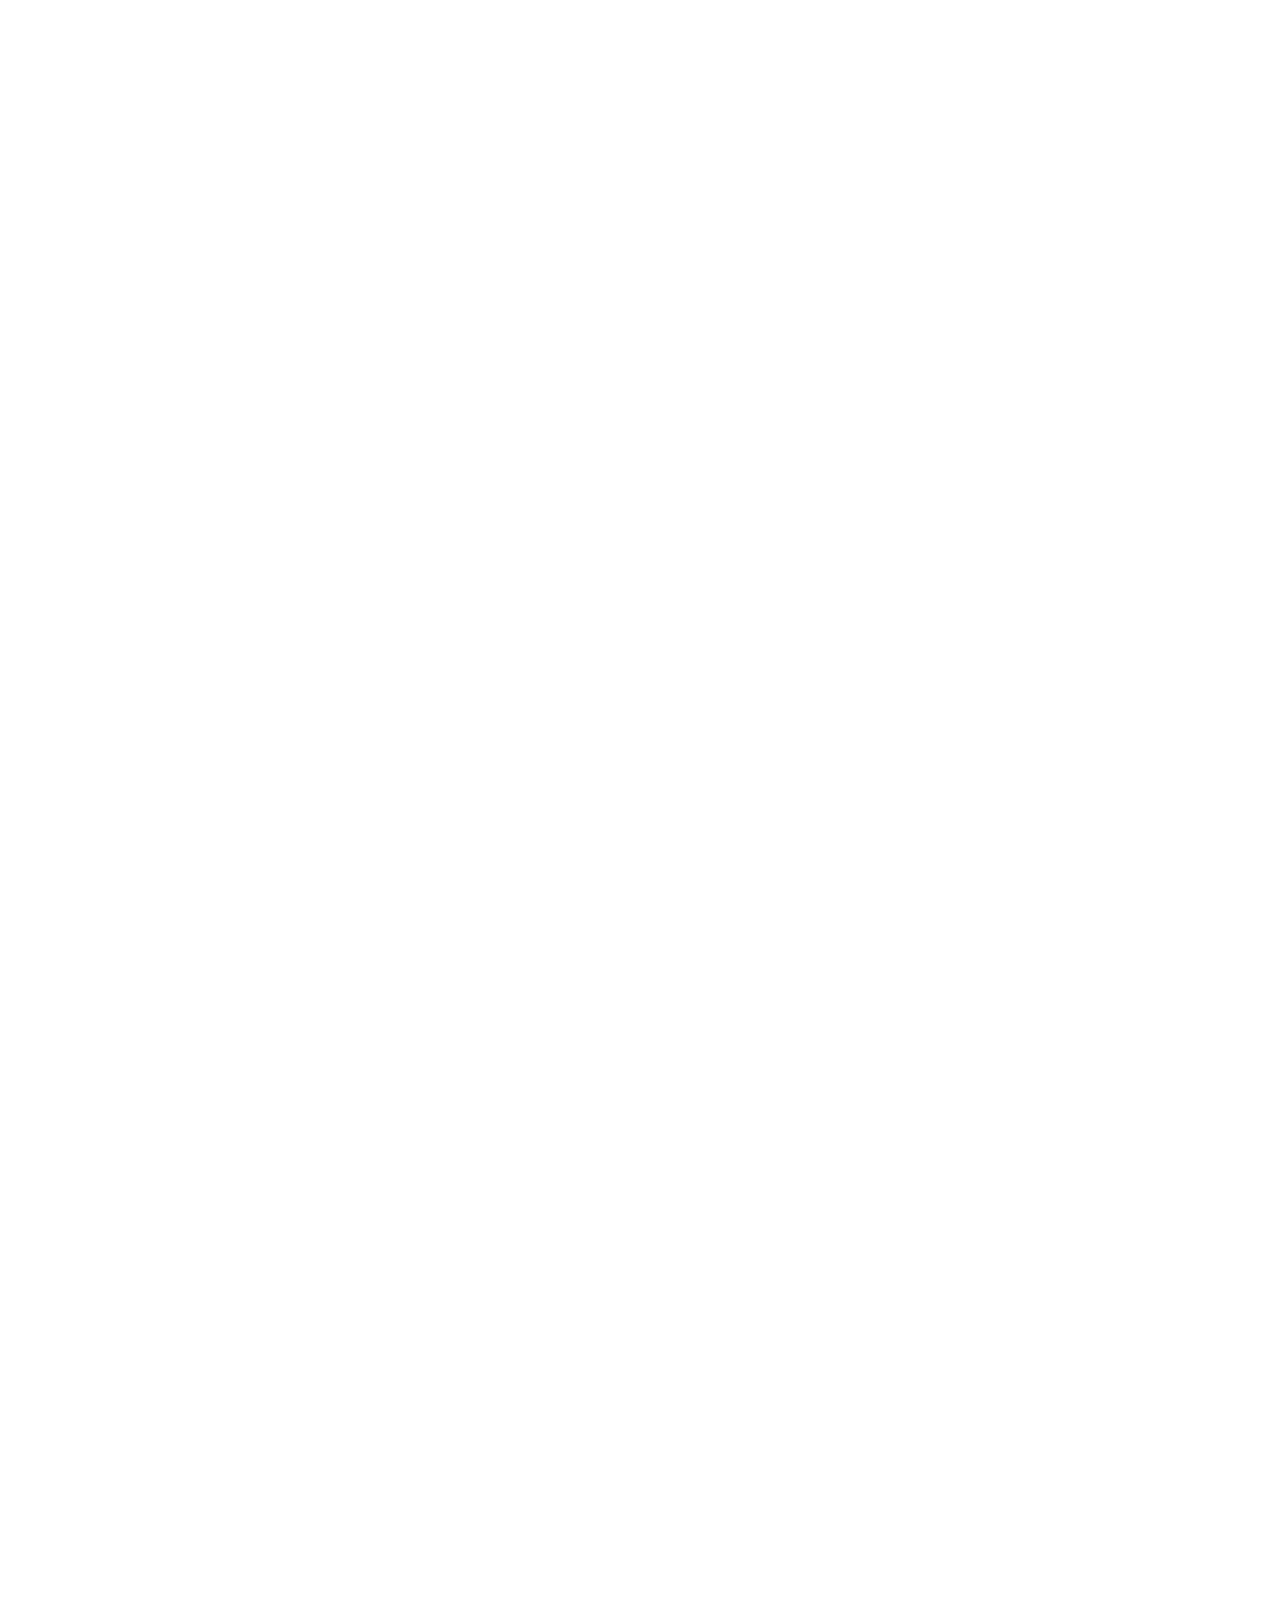
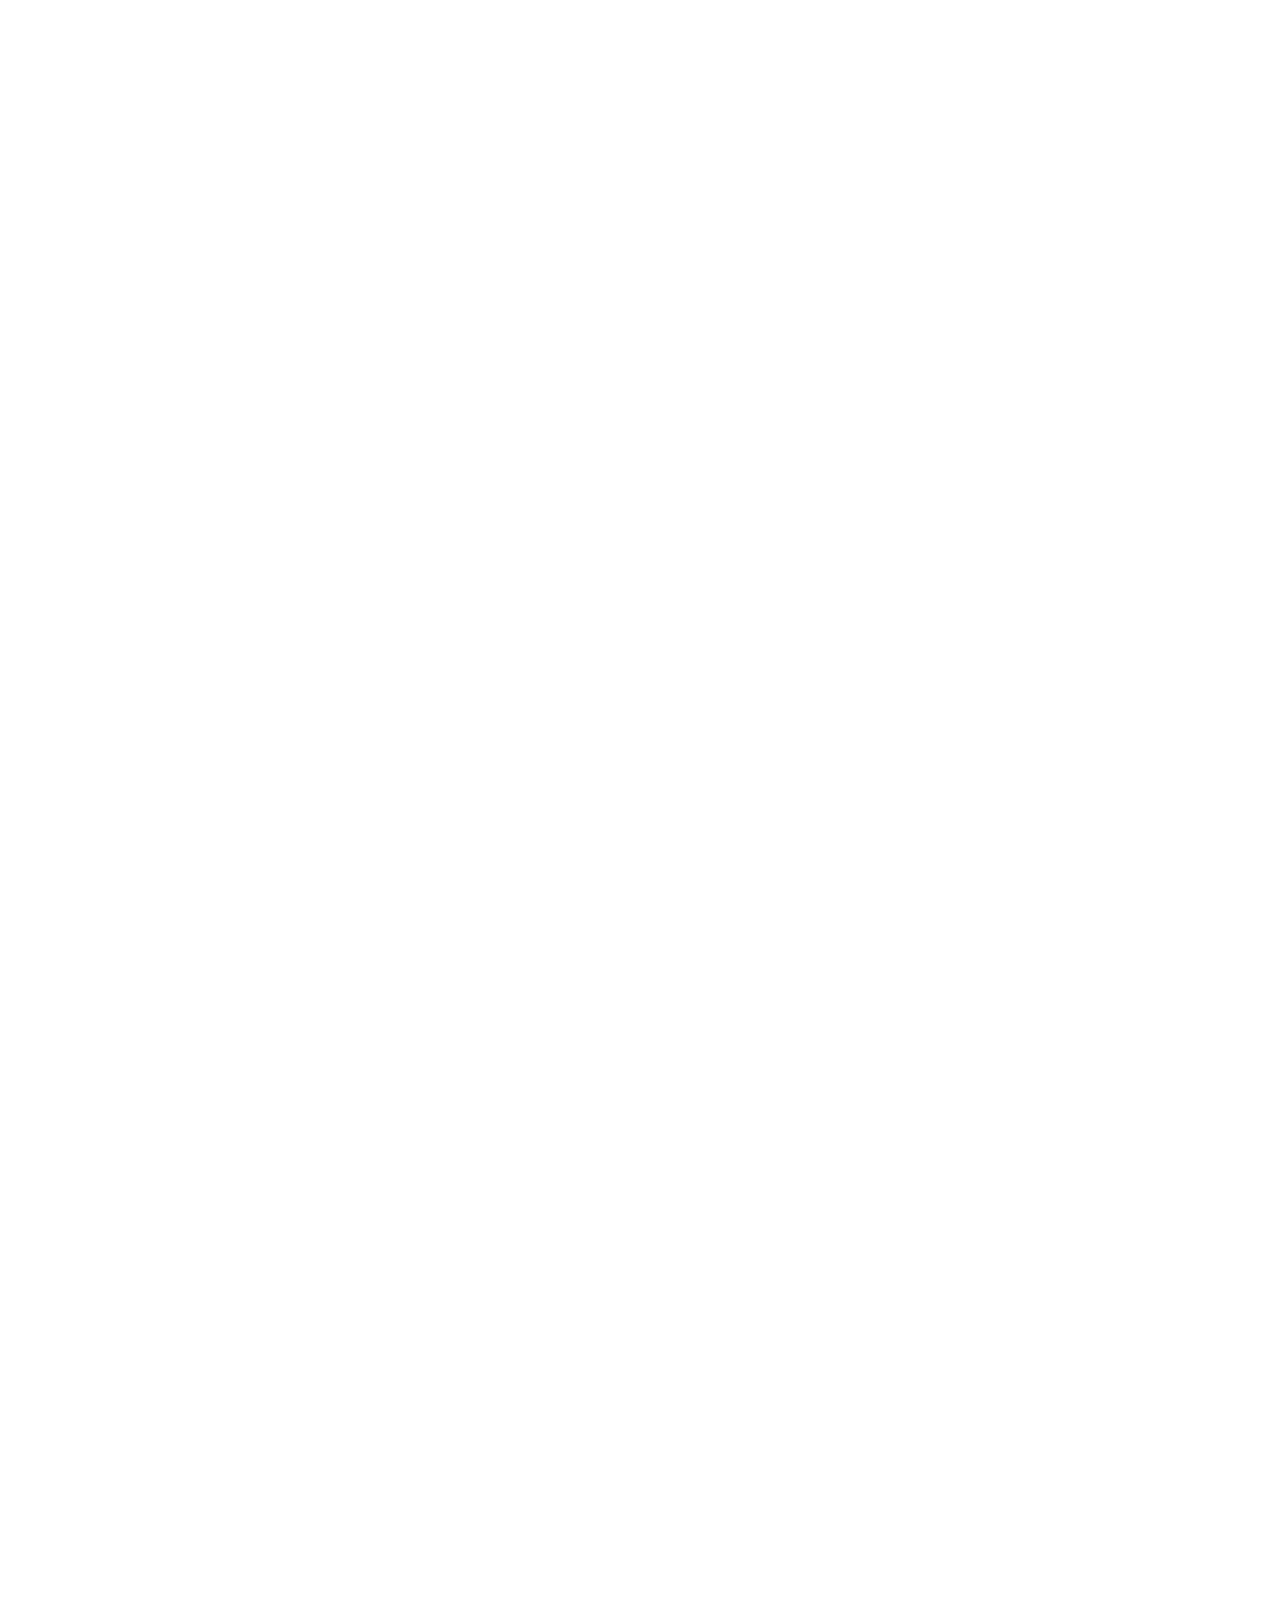
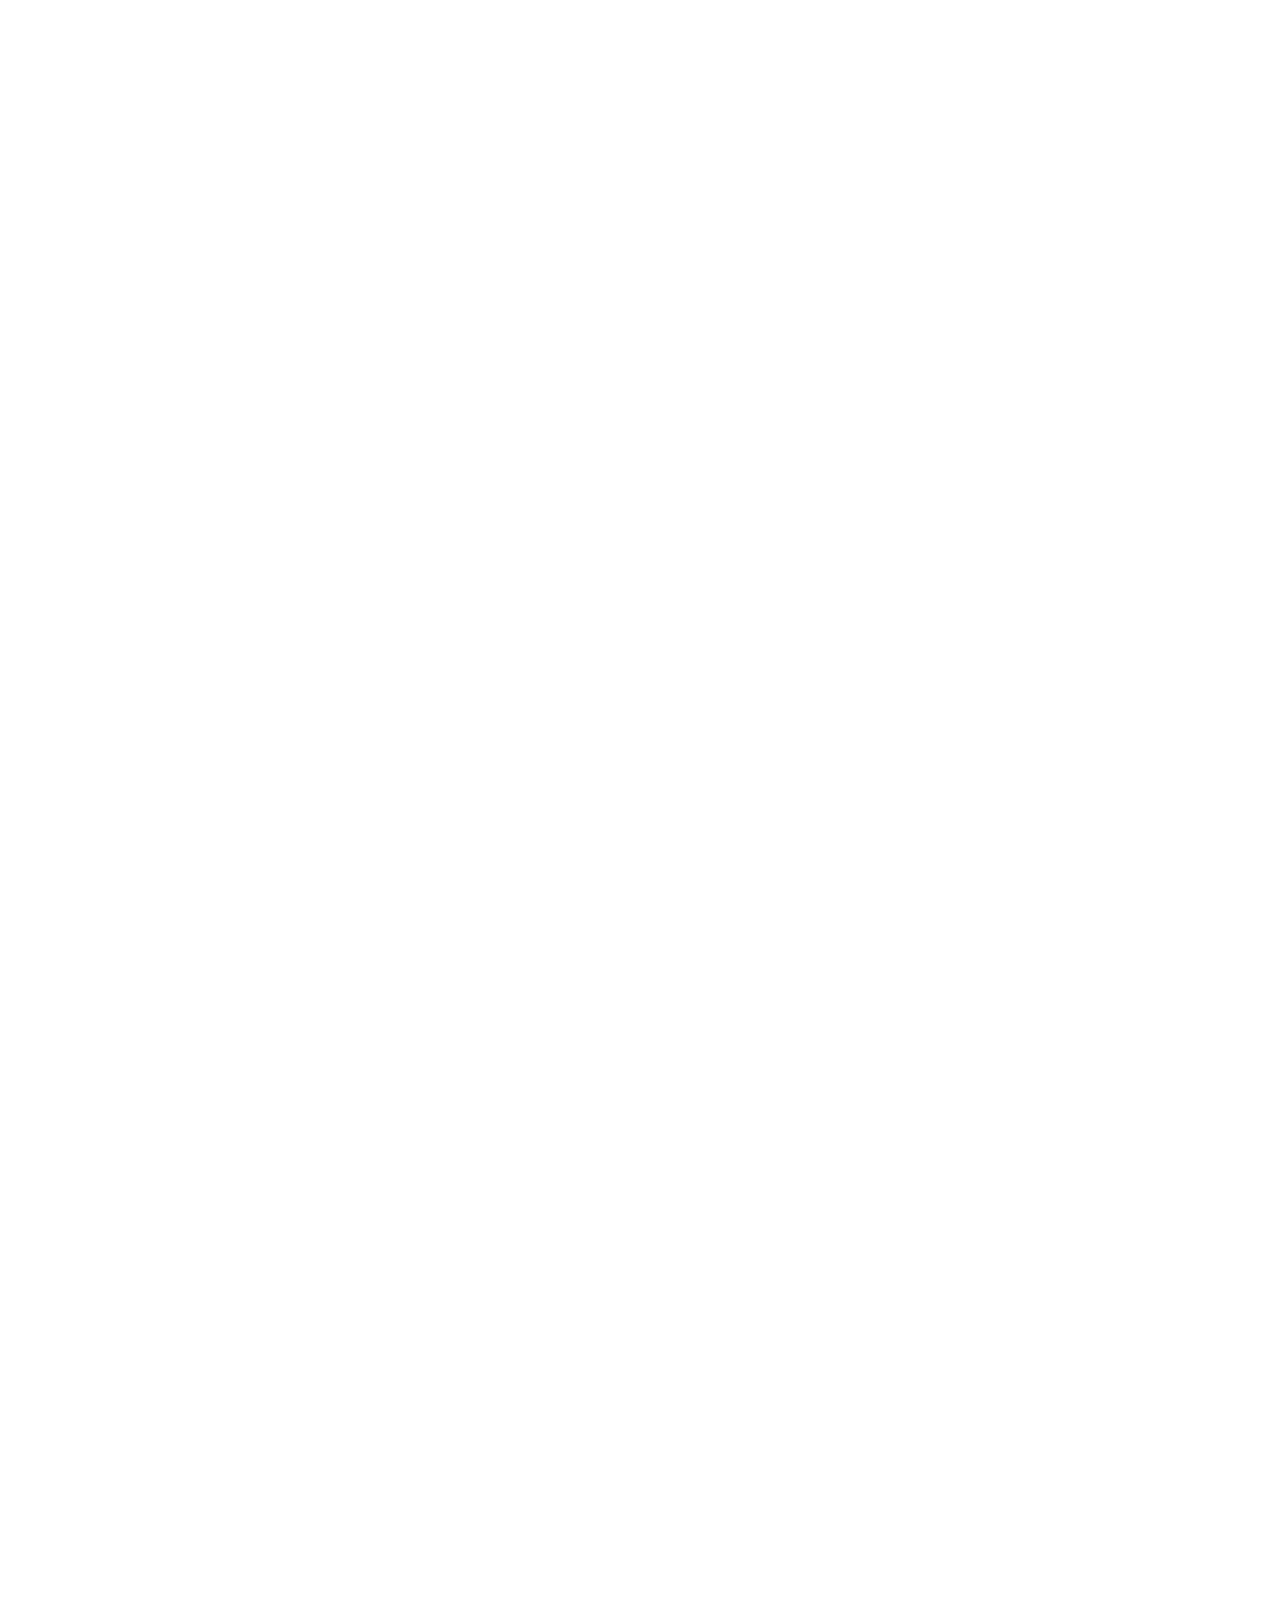
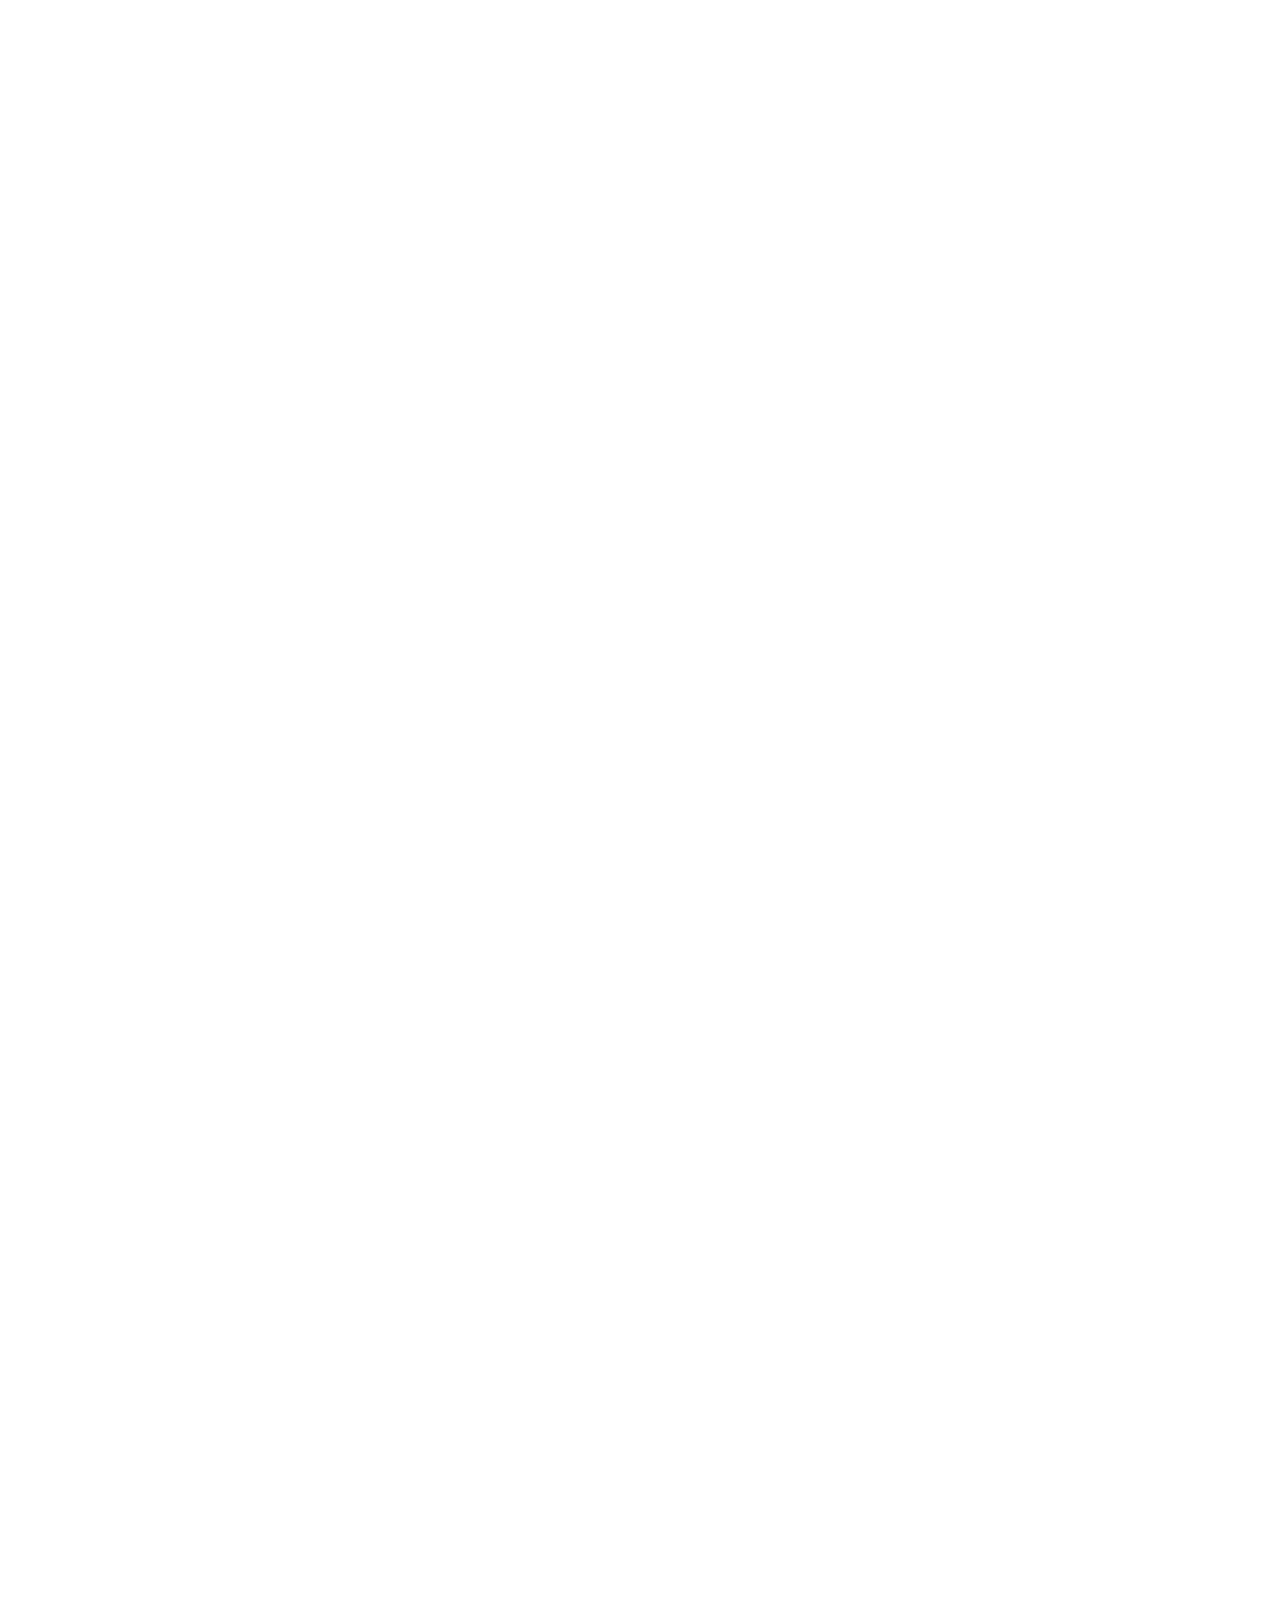
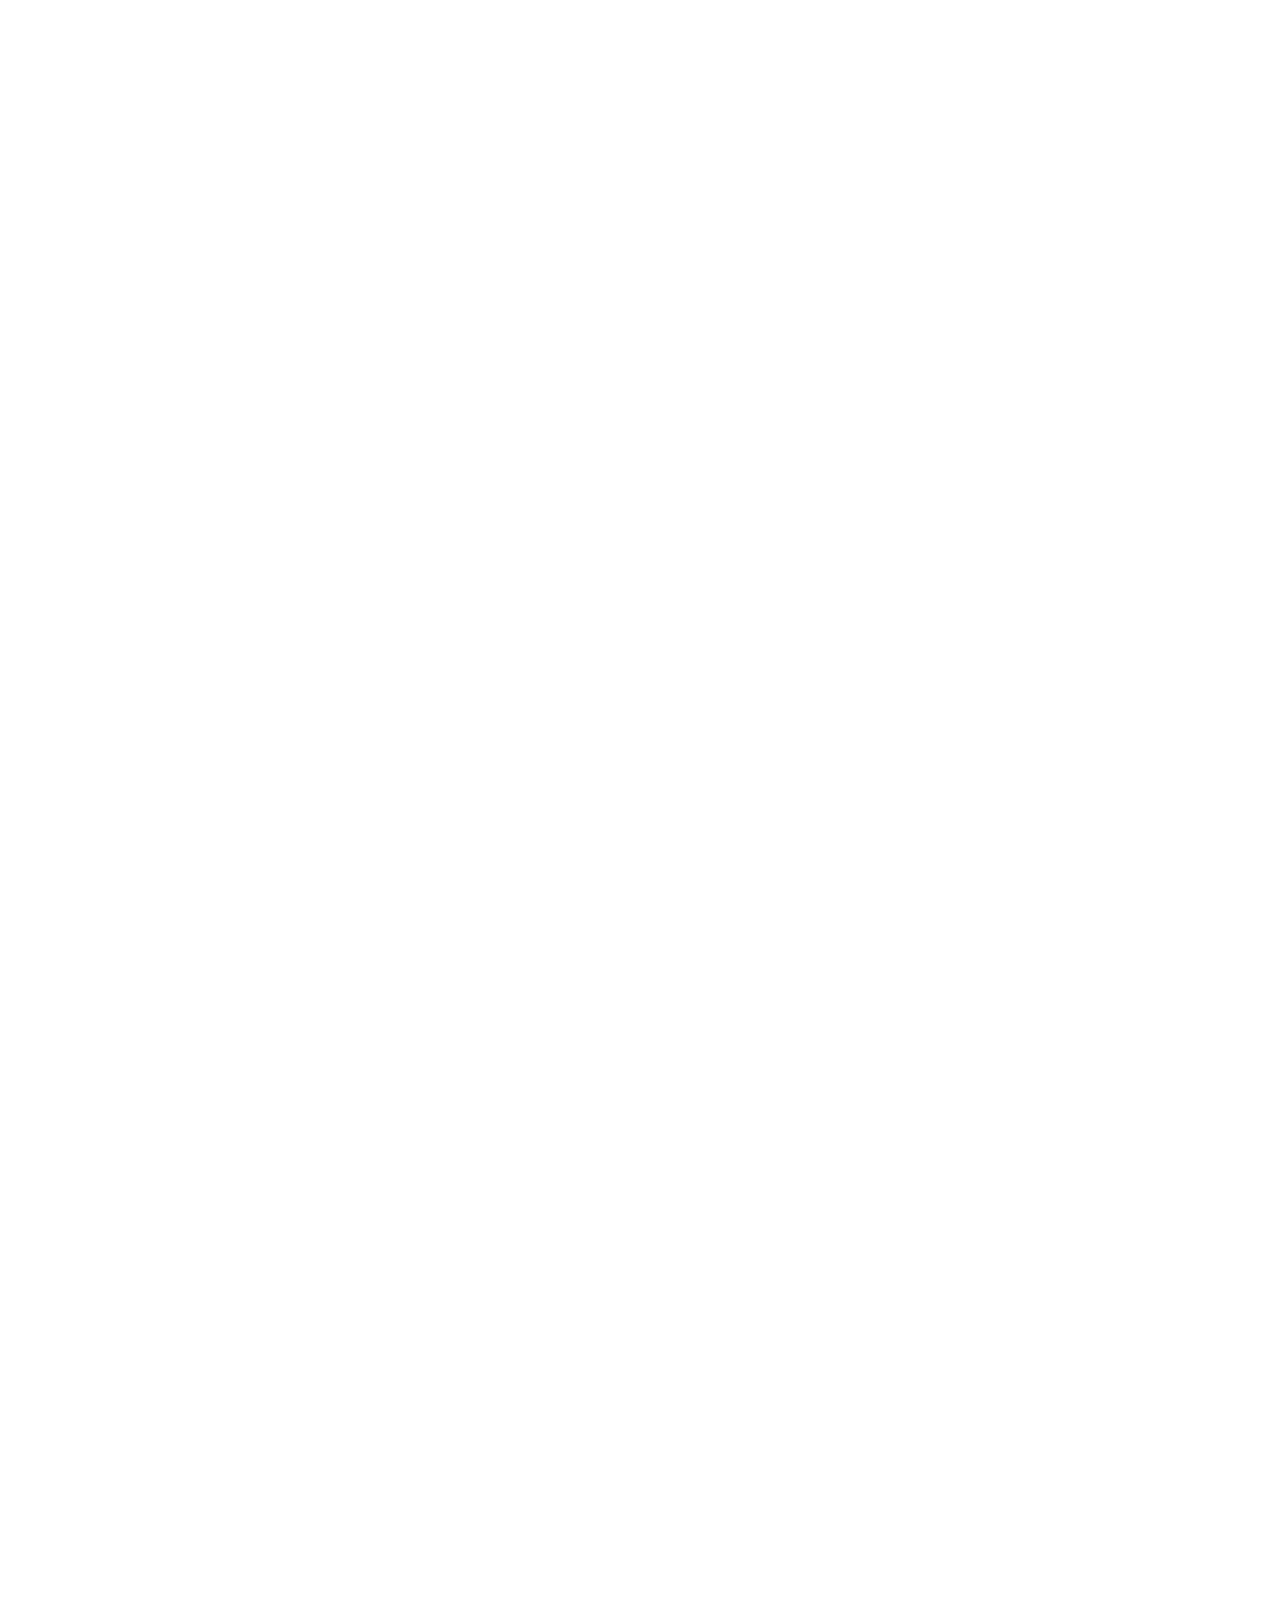
==== commit 183f1a92: "90% progress. added video time to thubmnails" ====
--- a/basics/position.html
+++ b/basics/position.html
@@ -5,7 +5,9 @@
     </head>
     <body style="
                 height: 50000px;
-                position: fixed;"> 
+              "> 
+                        <div> 
+                            Absolute</div>
         <div style="background-color: black; color: white; ">header</div>
 
         <div style="background-color: lightblue; height: 200px; width: 200px;">
@@ -14,5 +16,6 @@
         </div>
         <div style="background-color: lightpink; height: 200px; width: 200px;">div 2</div>
 
+
     </body>
 </html>